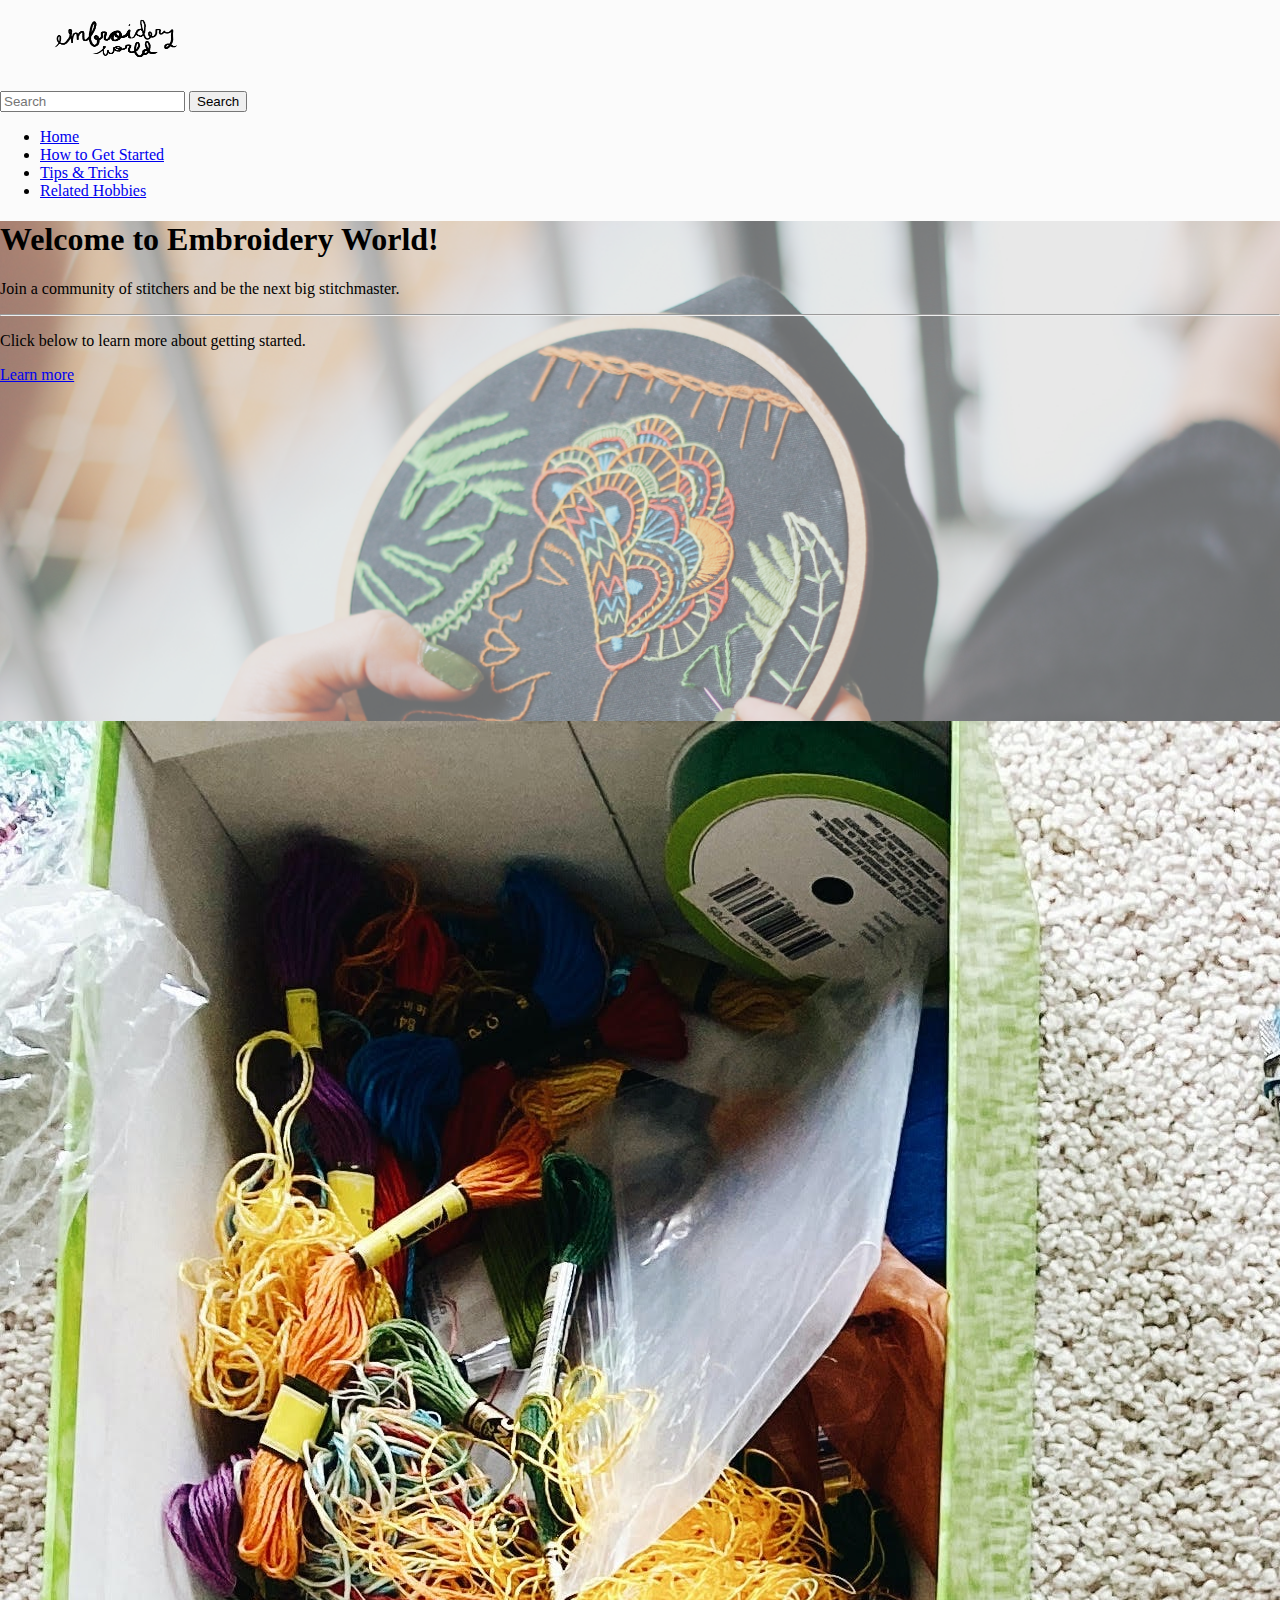
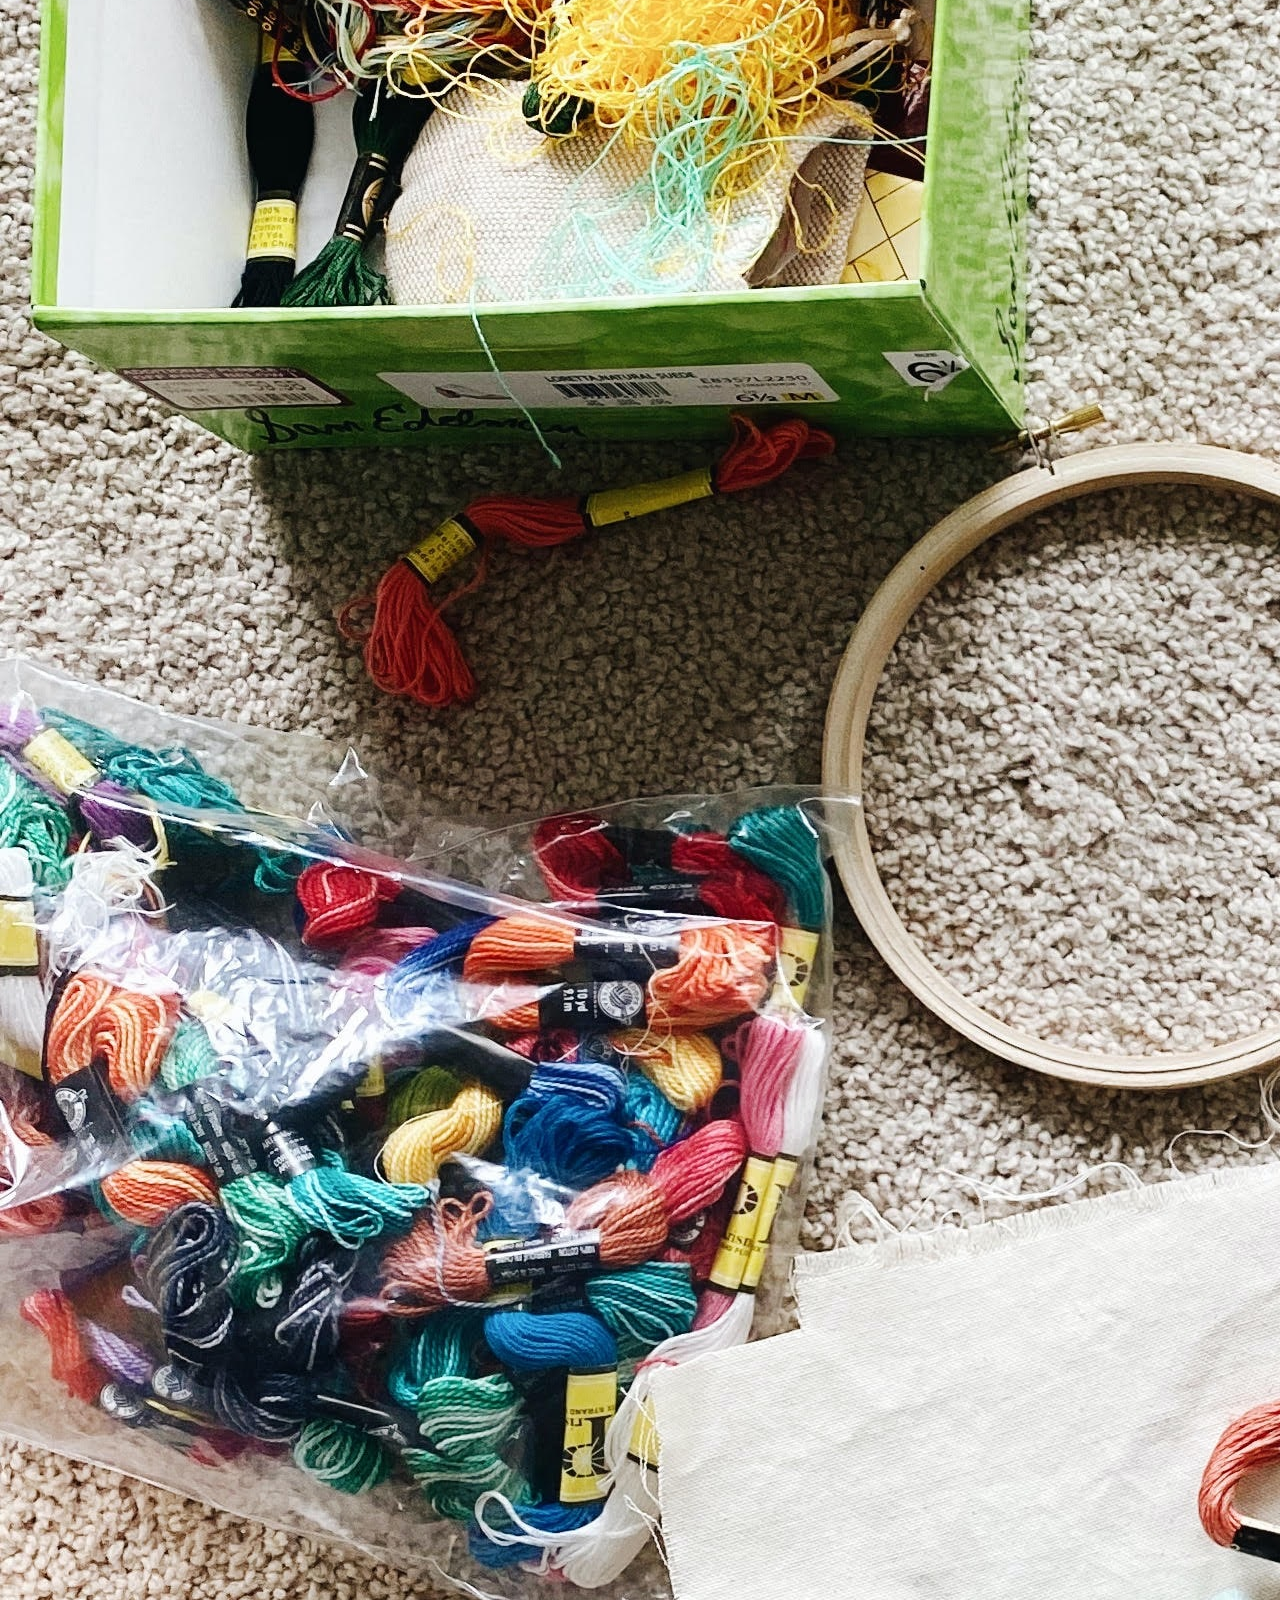
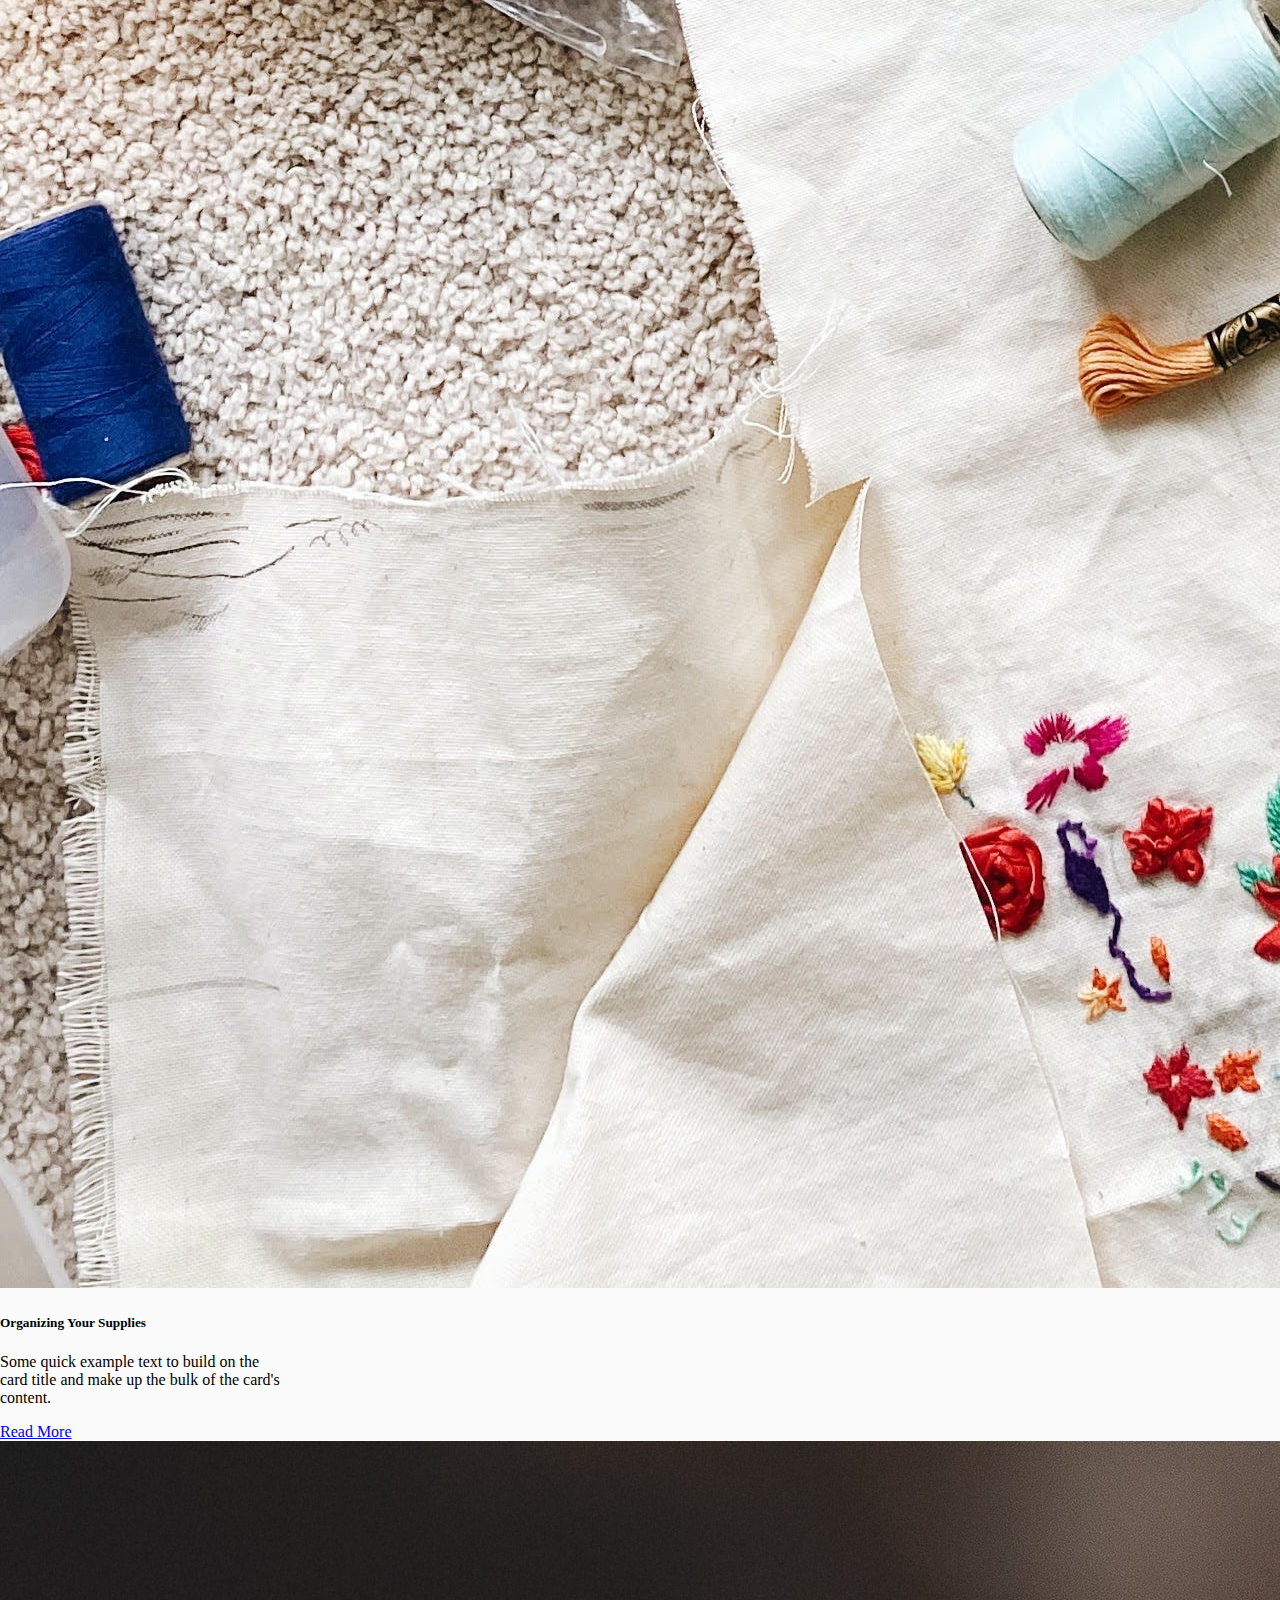
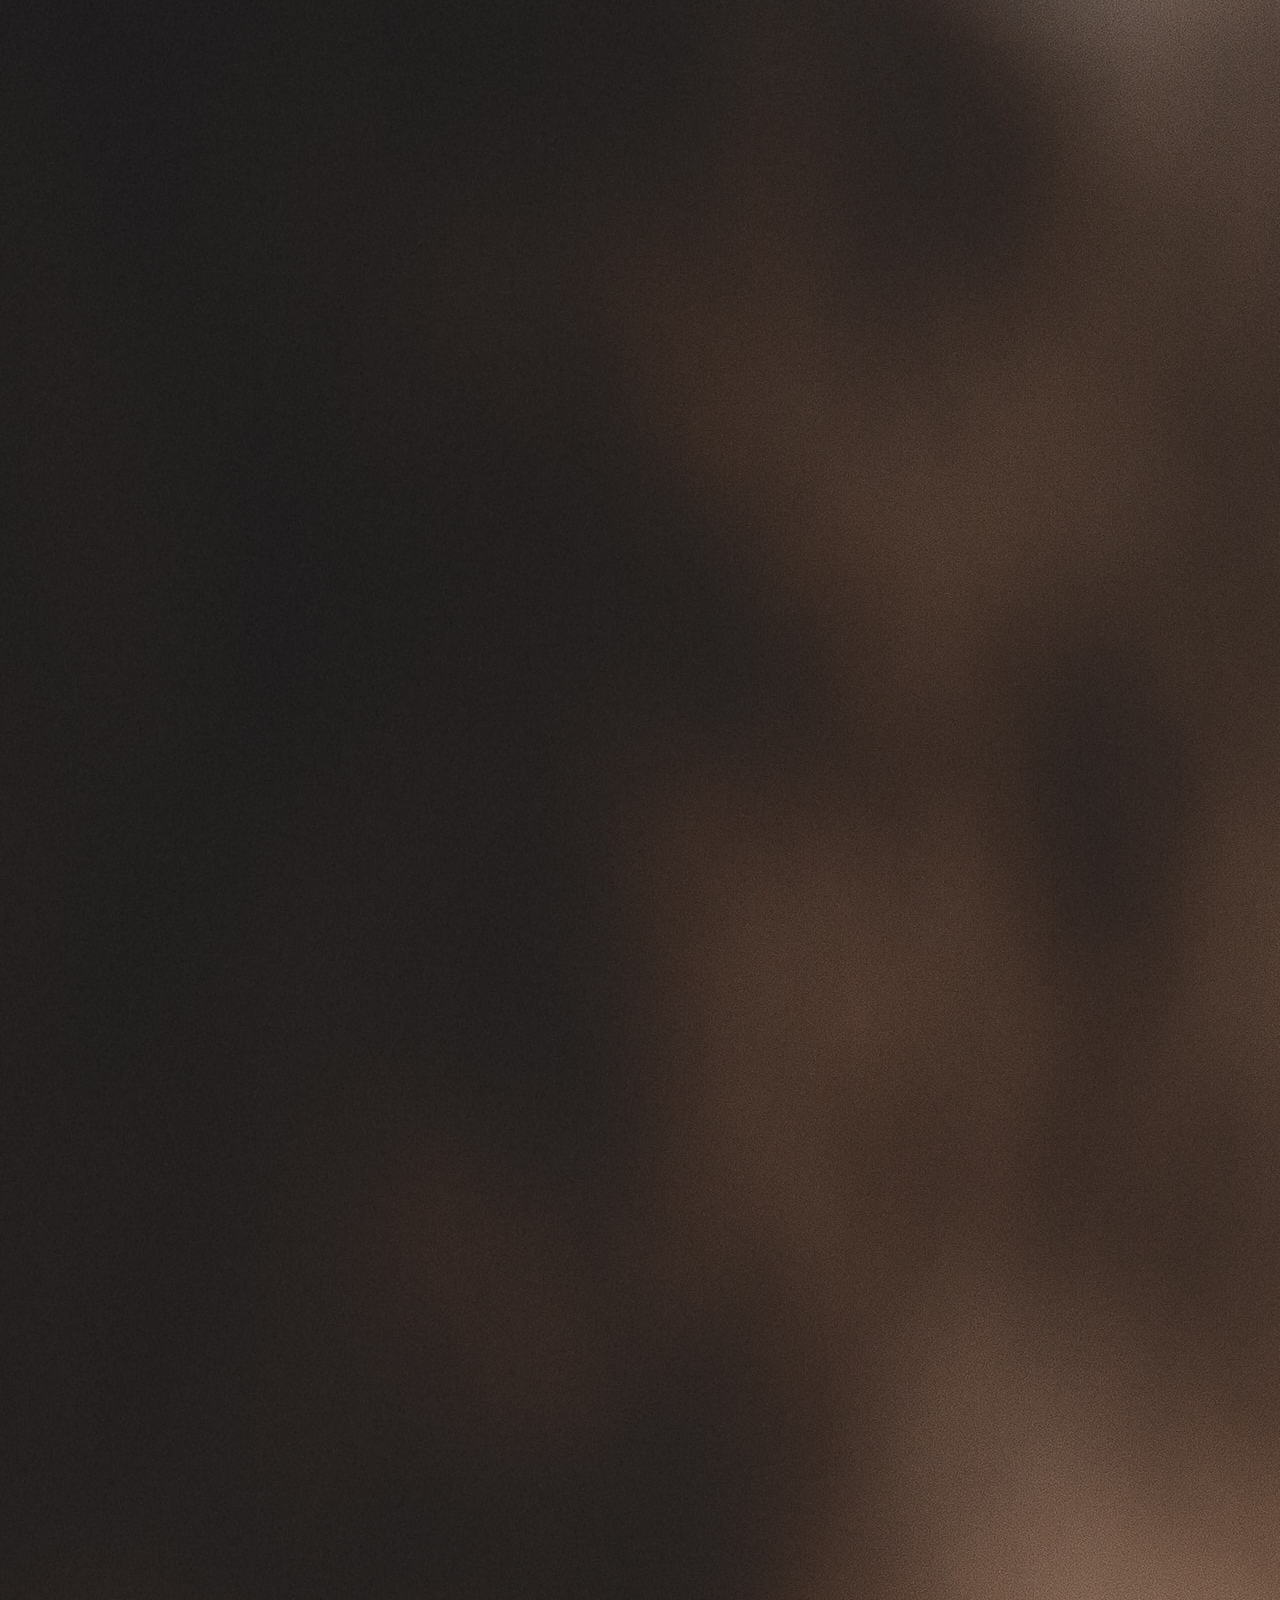
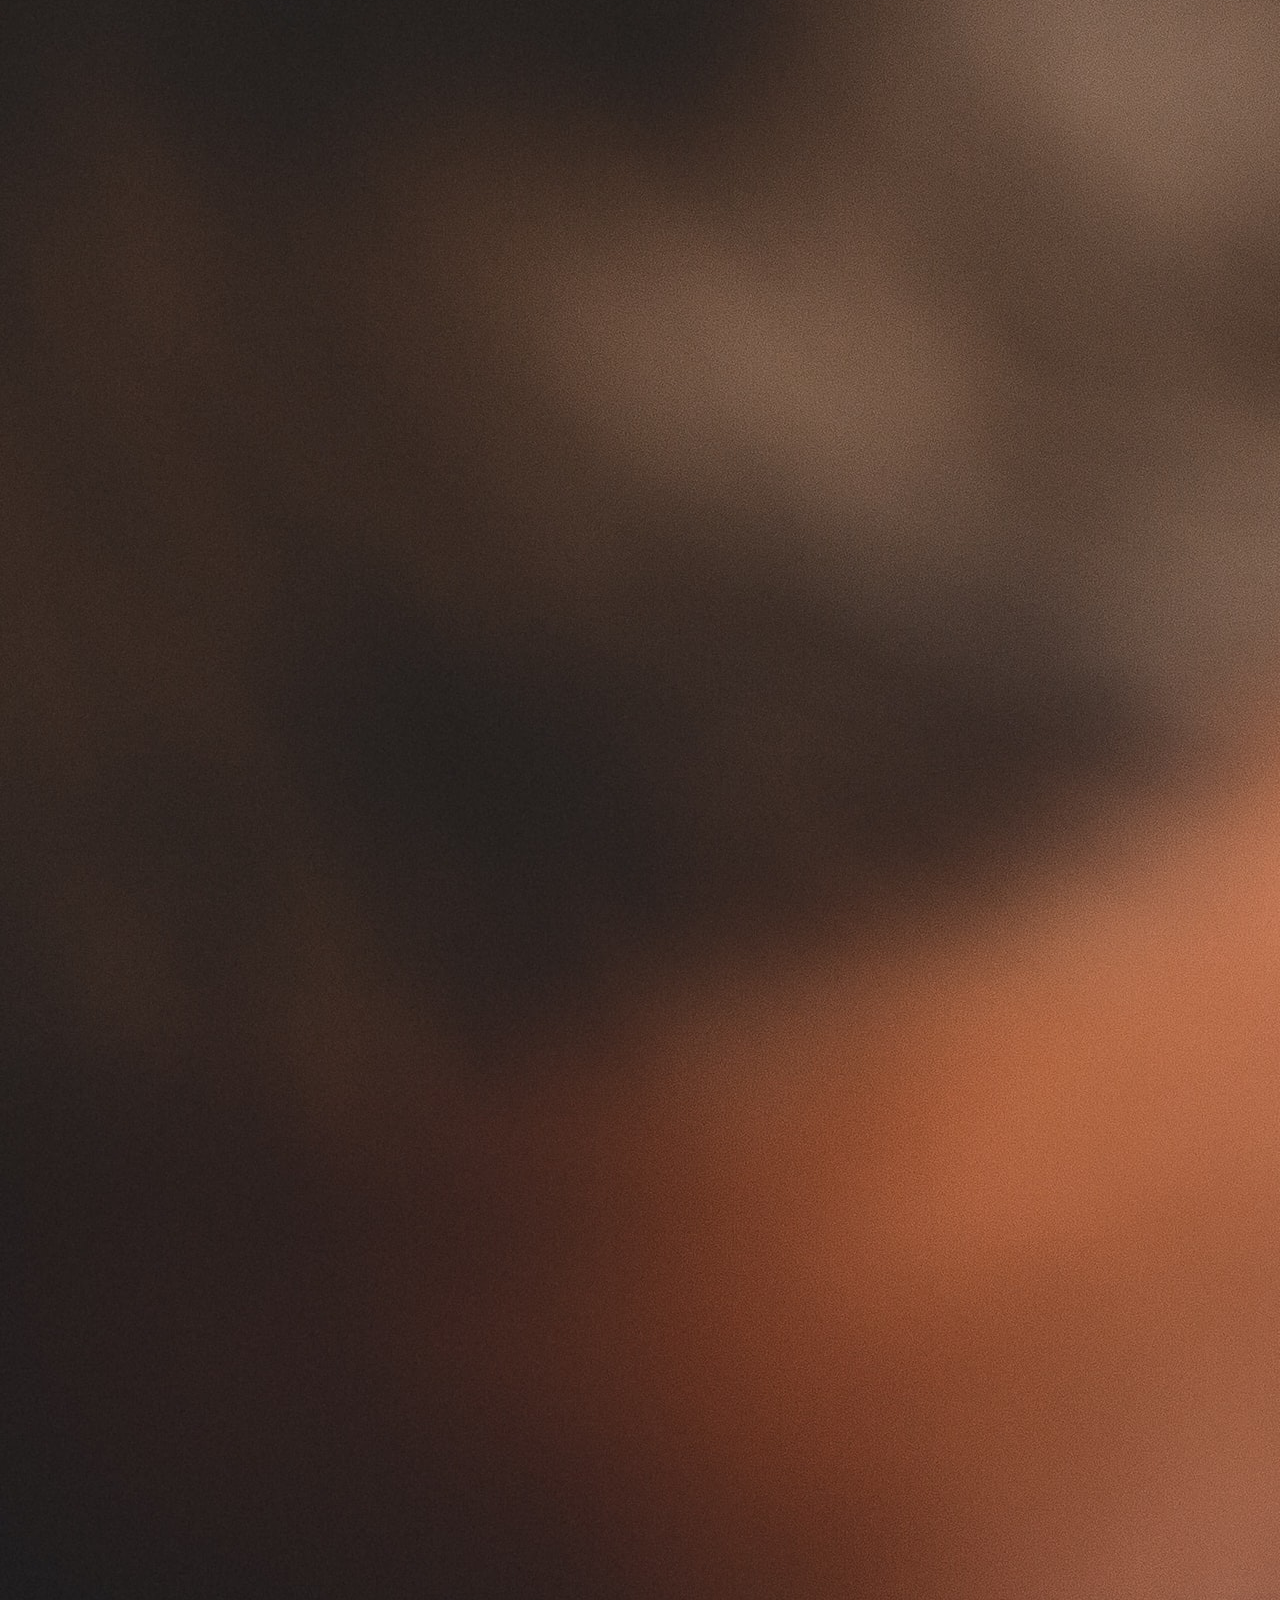
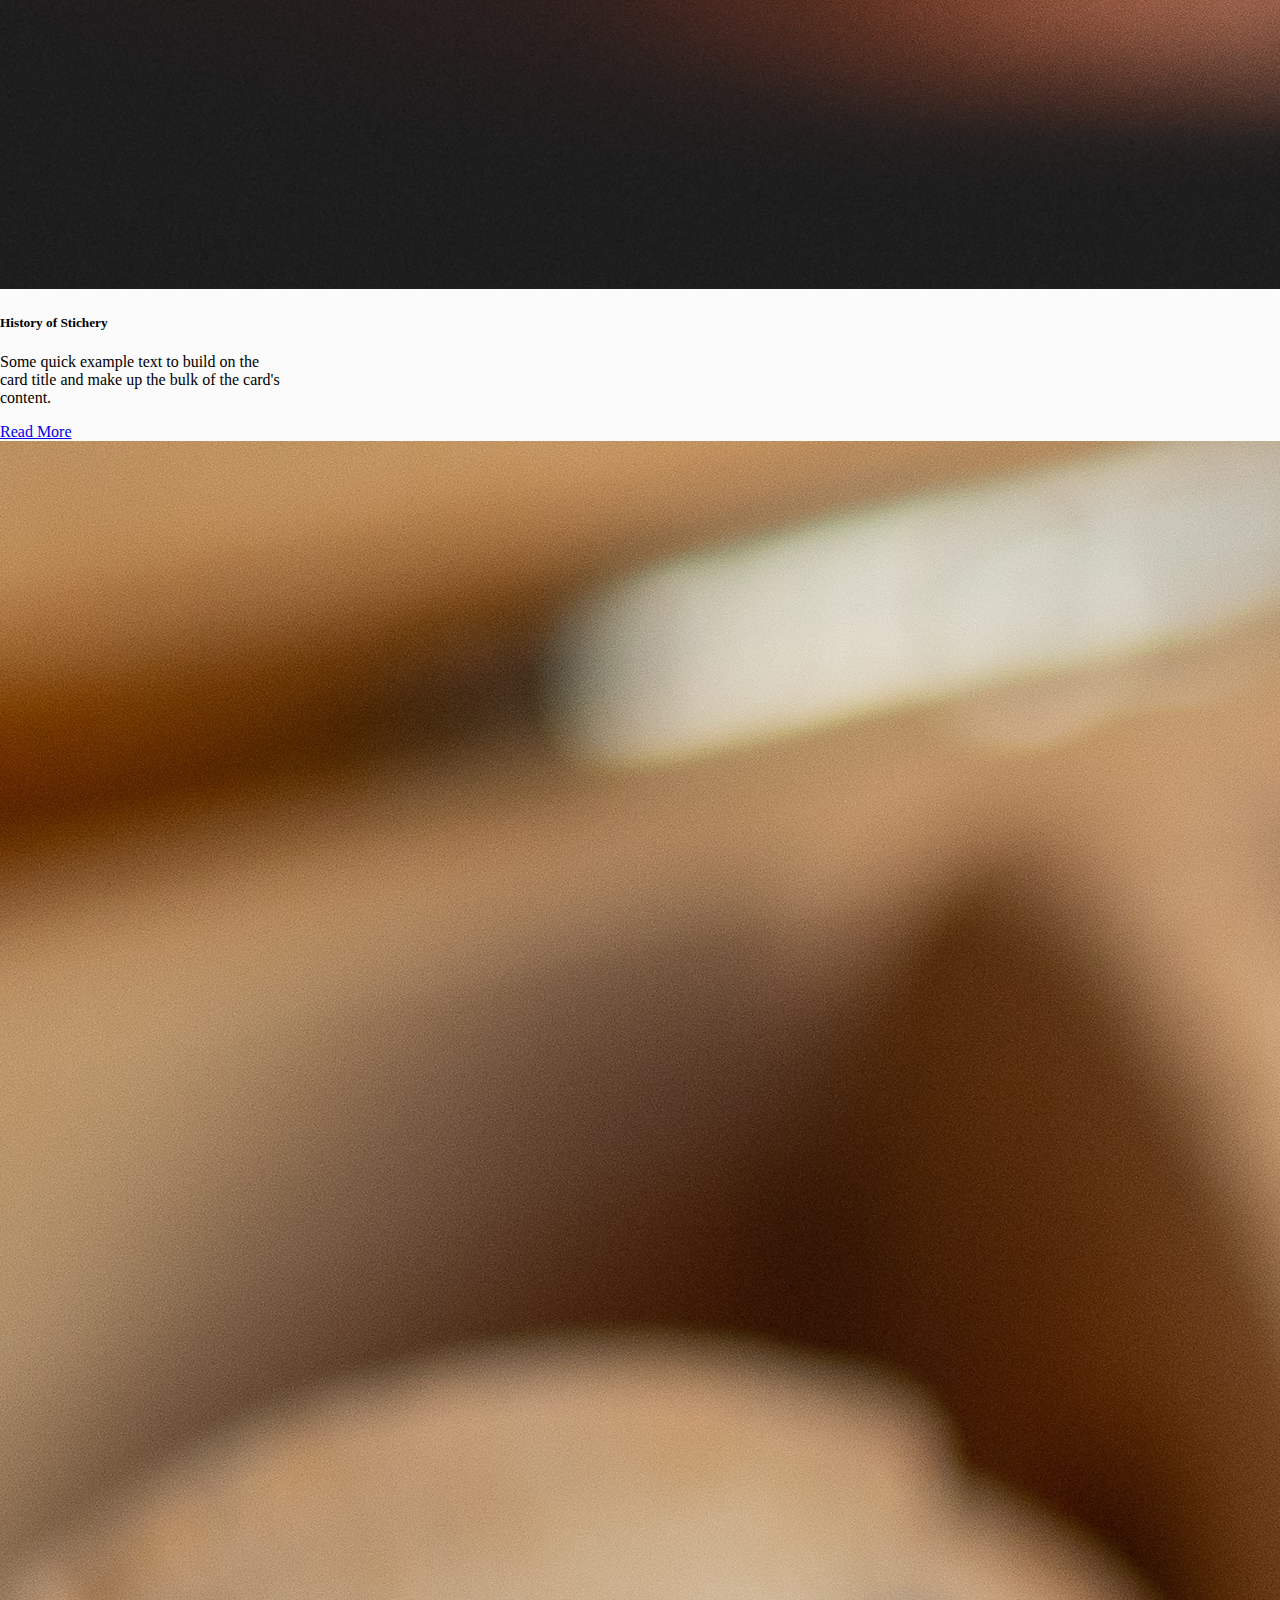
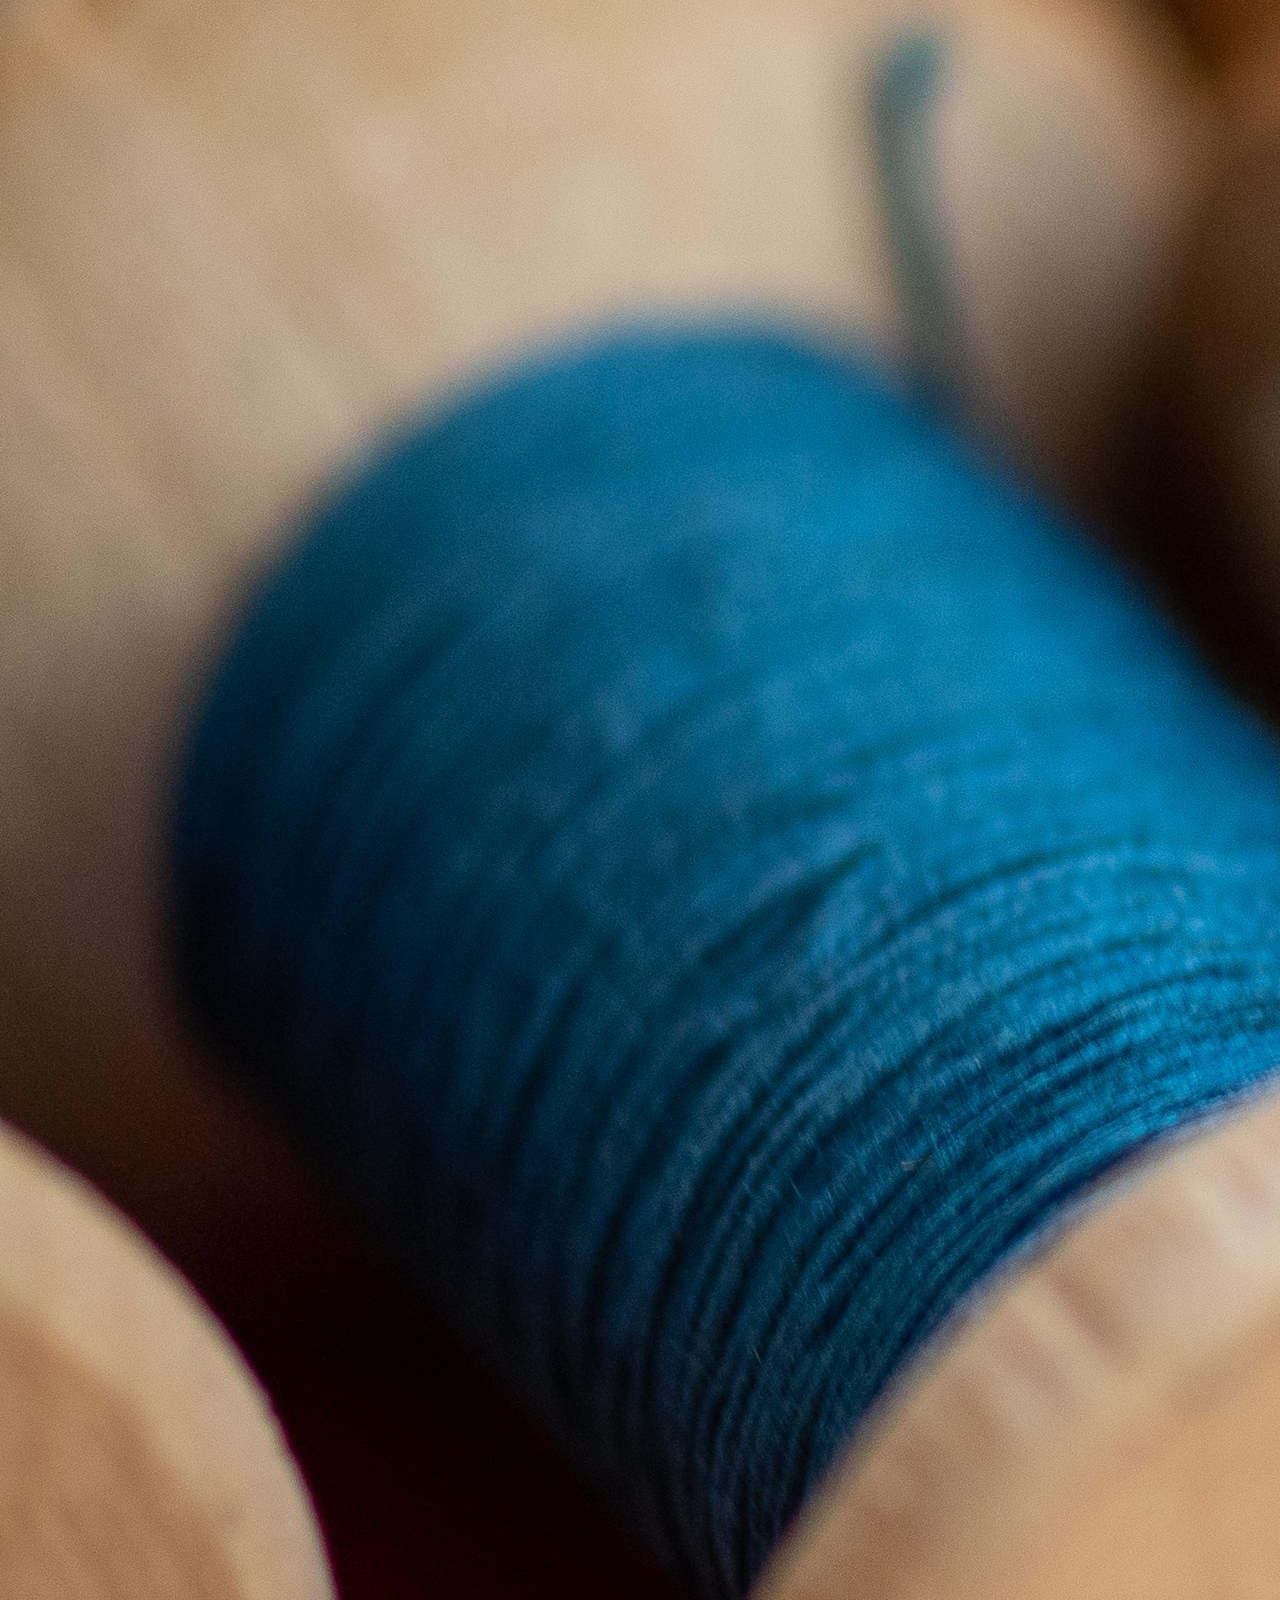
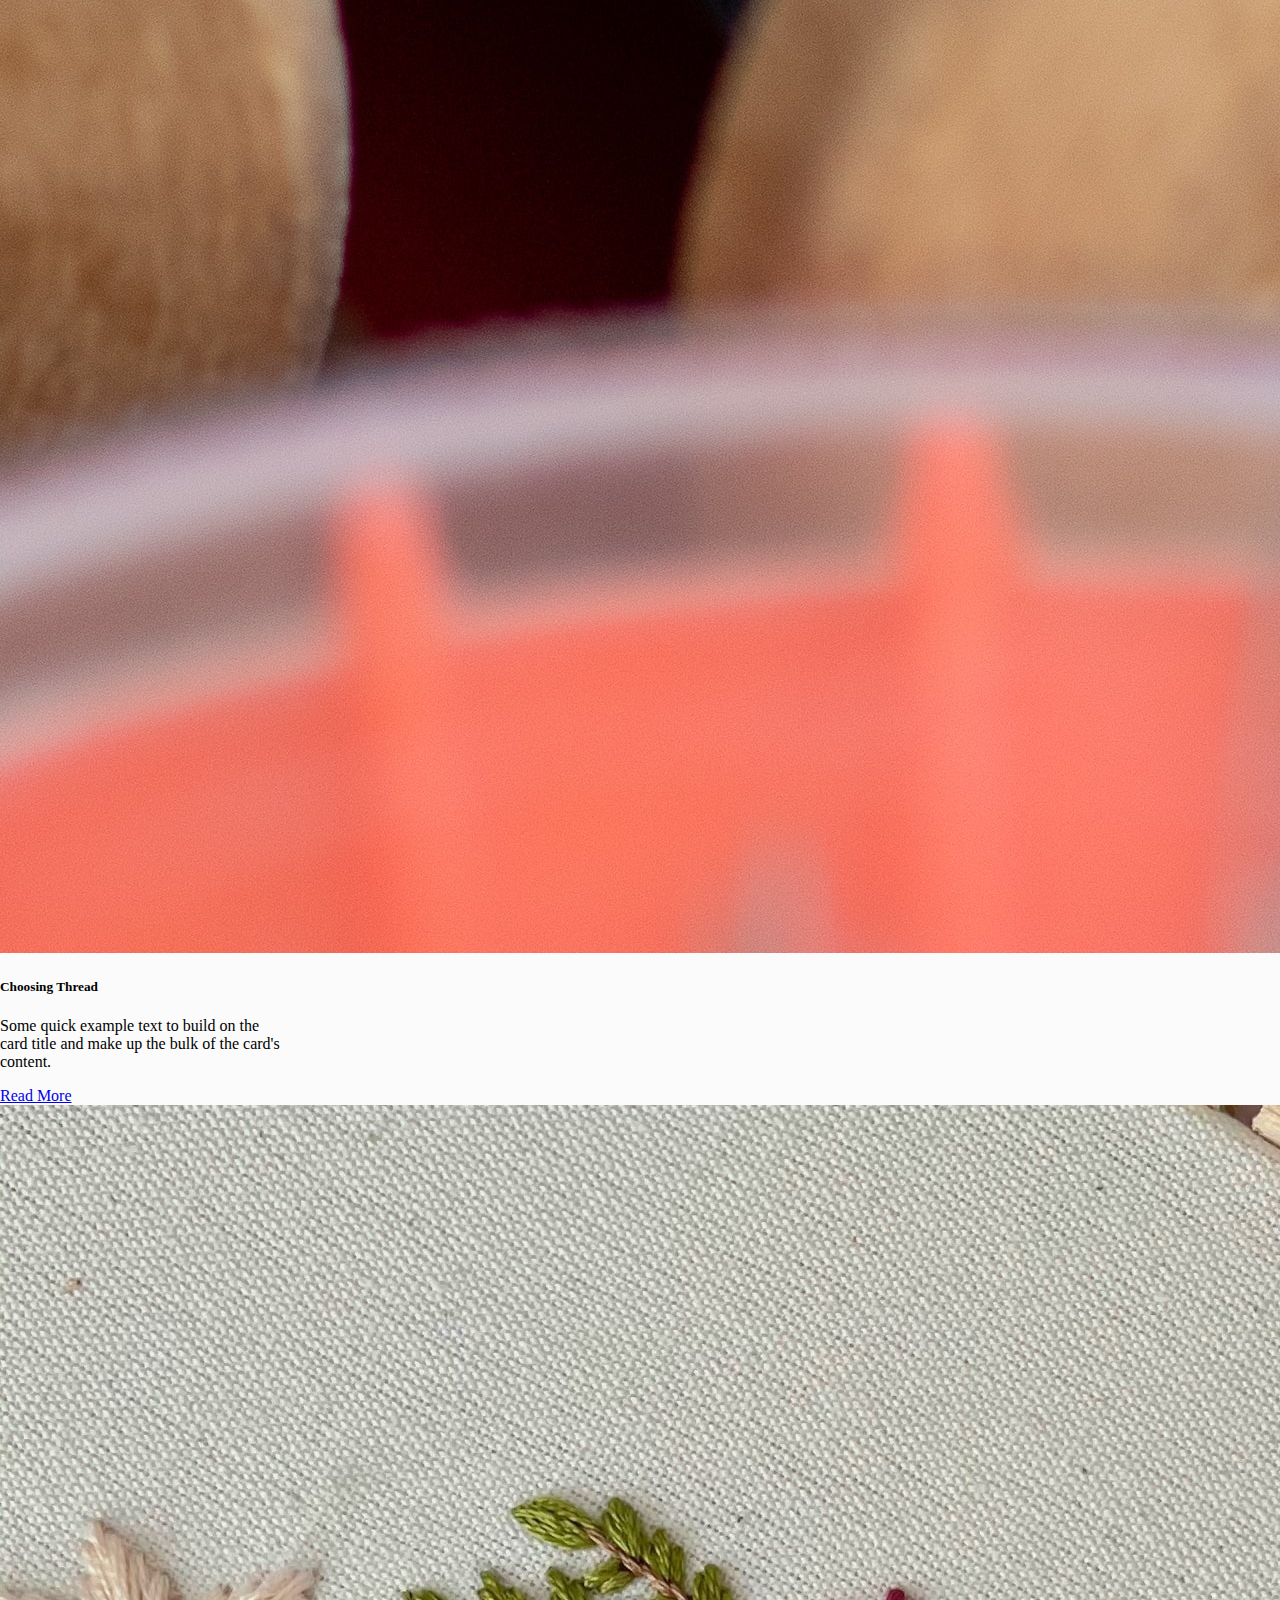
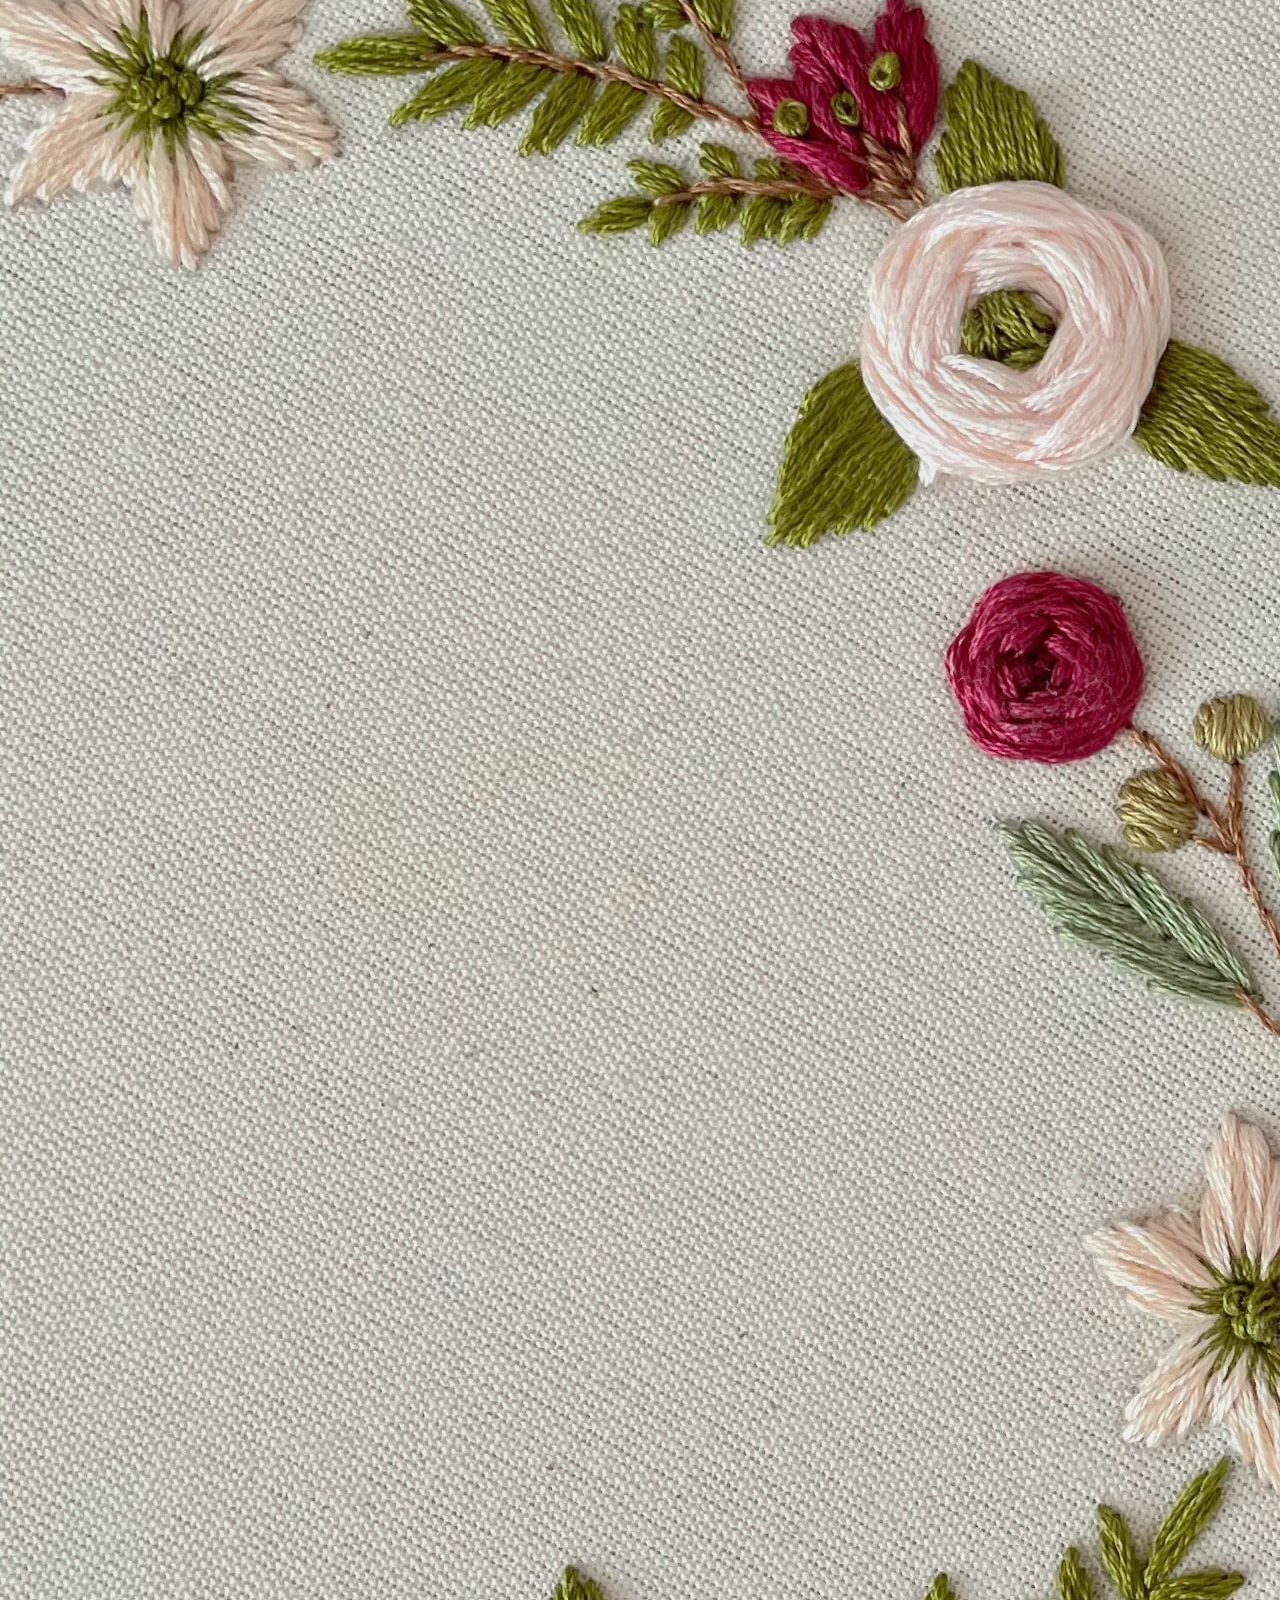
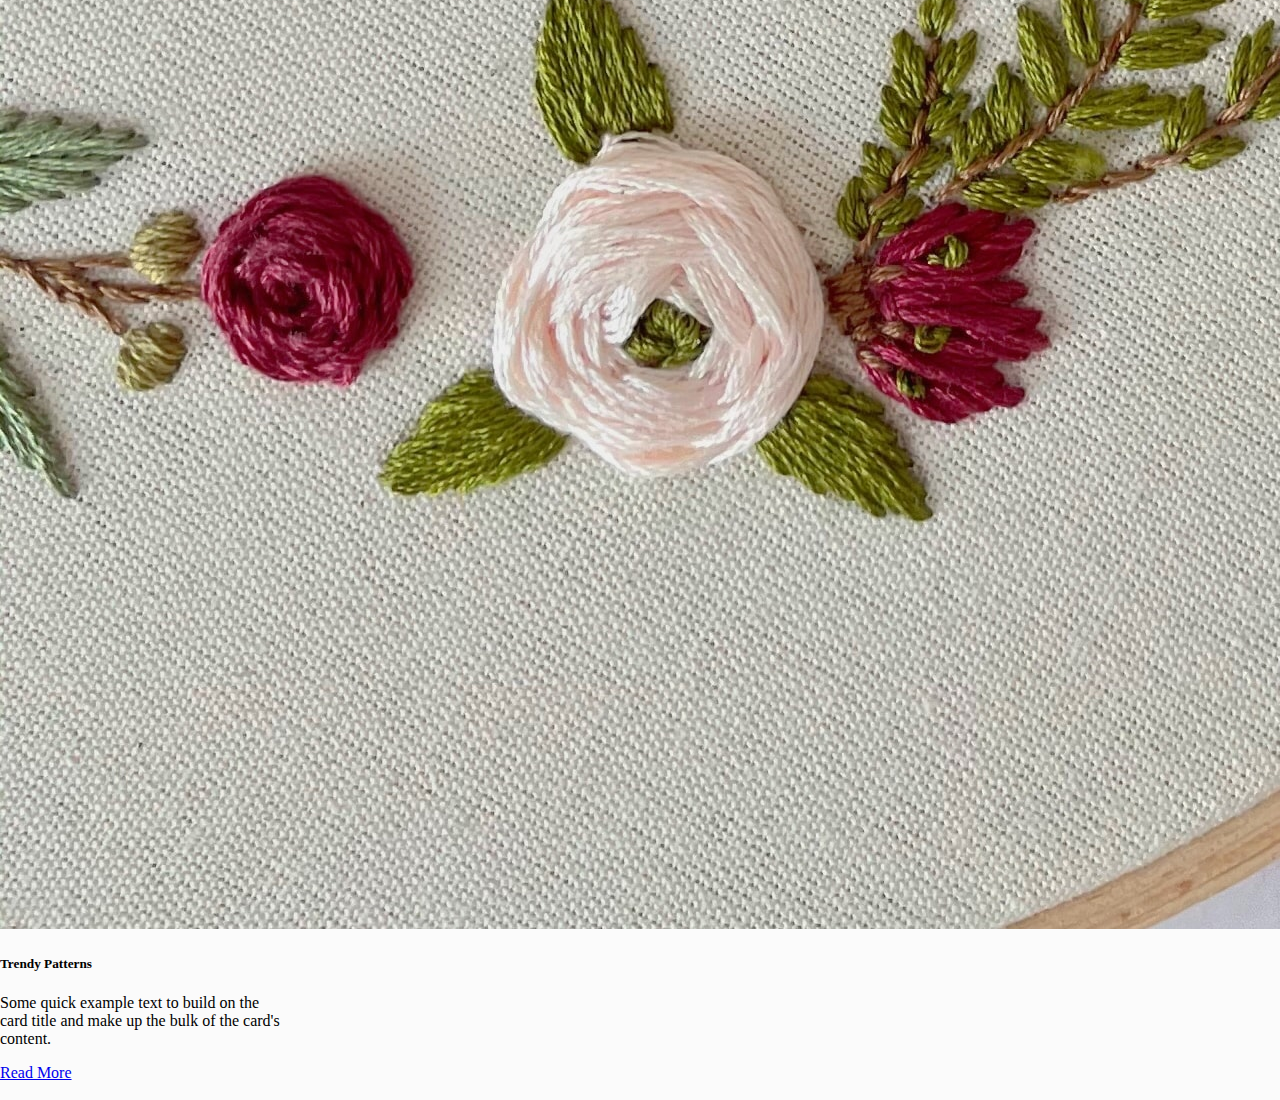
==== index.html @ 1d558bff "Set up website with bootstrap components" ====
<!DOCTYPE html>
<html lang="en">
<head>
    <meta charset="UTF-8">
    <meta http-equiv="X-UA-Compatible" content="IE=edge">
    <meta name="viewport" content="width=device-width, initial-scale=1.0">
    <link rel="stylesheet" href="https://cdn.jsdelivr.net/npm/bootstrap@4.6.0/dist/css/bootstrap.min.css" integrity="sha384-B0vP5xmATw1+K9KRQjQERJvTumQW0nPEzvF6L/Z6nronJ3oUOFUFpCjEUQouq2+l" crossorigin="anonymous">
    <link rel="stylesheet" href="./style/style.css">
    <title>Embroidery World</title>
</head>
<body>
    <header class="navigation">
        
        <nav class="navbar navbar-light bg-light">
            <div class="inline-block logo">
                <img src="./images/Untitled_Artwork.png" alt="logo" width=300p height=150px>
              </div>
            <!-- <a class="navbar-brand">Navbar</a> -->
            <form class="form-inline">
              <input class="form-control mr-sm-2" type="search" placeholder="Search" aria-label="Search">
              <button class="btn btn-outline-success my-2 my-sm-0" type="submit">Search</button>
            </form>
          </nav>

        <ul class="nav nav-tabs">
            <li class="nav-item">
              <a class="nav-link active" href="index.html">Home</a>
            </li>
            <li class="nav-item">
              <a class="nav-link" href="./getstarted.html">How to Get Started</a>
            </li>
            <li class="nav-item">
              <a class="nav-link" href="#">Tips & Tricks</a>
            </li>
            <li class="nav-item">
                <a class="nav-link" href="#">Related Hobbies</a>
              </li>
            <!-- <li class="nav-item">
              <a class="nav-link disabled" href="#" tabindex="-1" aria-disabled="true">Disabled</a>
            </li> -->
          </ul>
     
      </header> 

      <div class="jumbotron">
        <h1 class="display-4">Welcome to Embroidery World!</h1>
        <p class="lead">Join a community of stitchers and be the next big stitchmaster.</p>
        <hr class="my-4">
        <p>Click below to learn more about getting started.</p>
        <a class="btn btn-primary btn-lg" href="./getstarted.html" role="button">Learn more</a>
      </div>      

      <div class="container-fluid">
        <div class="row">
          <div class="cardContainer col-lg-3 col-md-6 col-sm-12">
            <div class="card" style="width: 18rem;">
              <img src="./images/casey-chae-BLelHjVnhzw-unsplash.jpg" class="card-img-top" alt="...">
              <div class="card-body">
                <h5 class="card-title">Organizing Your Supplies</h5>
                <p class="card-text">Some quick example text to build on the card title and make up the bulk of the card's content.</p>
                <a href="#" class="btn btn-primary">Read More</a>
              </div>
            </div>
          </div>
          <div class="cardContainer col-lg-3 col-md-6 col-sm-12">
            <div class="card" style="width: 18rem;">
              <img src="./images/elio-santos-_lf1GMXYi8A-unsplash.jpg" class="card-img-top" alt="...">
              <div class="card-body">
                <h5 class="card-title">History of Stichery</h5>
                <p class="card-text">Some quick example text to build on the card title and make up the bulk of the card's content.</p>
                <a href="#" class="btn btn-primary">Read More</a>
              </div>
            </div>
          </div>
          <div class="cardContainer col-lg-3 col-md-6 col-sm-12">
            <div class="card" style="width: 18rem;">
              <img src="./images/bozhin-karaivanov-K6cC1D-_k_g-unsplash.jpg" class="card-img-top" alt="...">
              <div class="card-body">
                <h5 class="card-title">Choosing Thread</h5>
                <p class="card-text">Some quick example text to build on the card title and make up the bulk of the card's content.</p>
                <a href="#" class="btn btn-primary">Read More</a>
              </div>
            </div>
          </div>
          <div class="cardContainer col-lg-3 col-md-6 col-sm-12">
            <div class="card" style="width: 18rem;">
              <img src="./images/gio-gix-r4oGH_91jrU-unsplash.jpg" class="card-img-top" alt="...">
              <div class="card-body">
                <h5 class="card-title">Trendy Patterns</h5>
                <p class="card-text">Some quick example text to build on the card title and make up the bulk of the card's content.</p>
                <a href="#" class="btn btn-primary">Read More</a>
              </div>
            </div>
          </div>
        </div>
</body>
</html>
---- style/style.css ----
* {
    box-sizing: border-box;
}

body {
    max-width: 100vw;
    margin: 0;
    padding: 0;
    box-sizing: border-box;
    background-color: #fbfbfb;
}

.logo {
    margin-top: -2vh;
    margin-bottom: -5vh;
    margin-left: -2vw;
}
.navbar {
    background-color: transparent !important;
}

.jumbotron {
    background-image: url(../images/nathana-reboucas-iCPaPcsO-mM-unsplash.jpg);
  background-size: cover;
  background-repeat: no-repeat;
  height: 500px;
  position: relative;
  /* height: calc(100vh - 25px); */
  /* display:flex;
  align-items: center;
  justify-content: center; */
}

.jumbotron::after {
    content: "";
    background-color: lightgrey;
    /* background-image: linear-gradient(to right, #1551b1, #f4f4f4); */
    display:block;
    width: 100%;
    height: 100%;
    position: absolute;
    top:0;
    left: 0;
    opacity: 0.5;
    z-index: 0;
}

.jumbotron > * { /* all elements inside of first*/
    z-index: 10;
    position: relative;
}

/* .navigation {
    width: 100vw;
    height: 75px; 
    display: flex;
    justify-content: space-between;
    padding: 2vh 0; */
    /* border-bottom: 1px solid gray; */
/* } */
/* .inline-block {
    display: inline-block;
    vertical-align: top;
}

.navigation nav ul {
    display: flex;
    list-style: none;
    margin-left: auto;
    padding-right: 5vw;
    padding-top: 4vh;
    font-family: Arial, Helvetica, sans-serif;
    
}

.navigation nav ul li {
    margin-left: 3vw;
}

.navigation nav ul li a {
    text-decoration: none;
    color: #1551B1;
} */
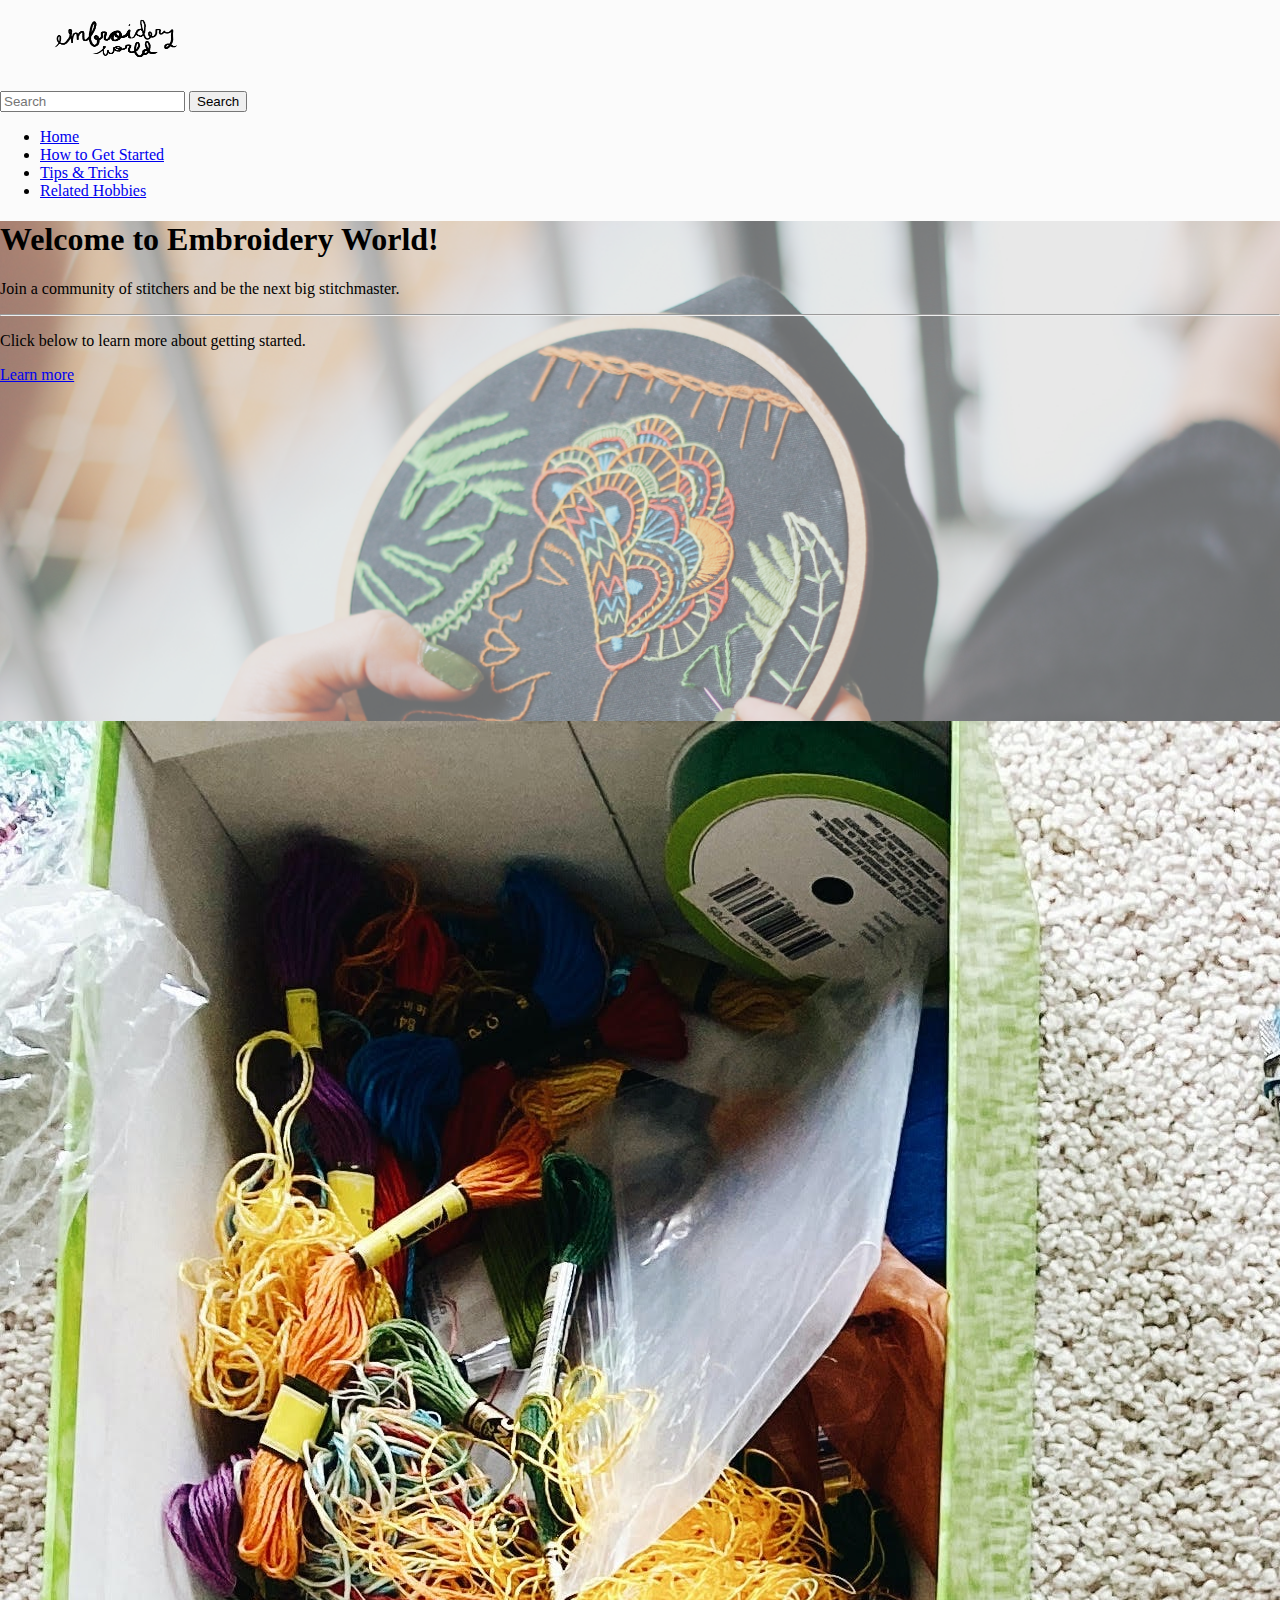
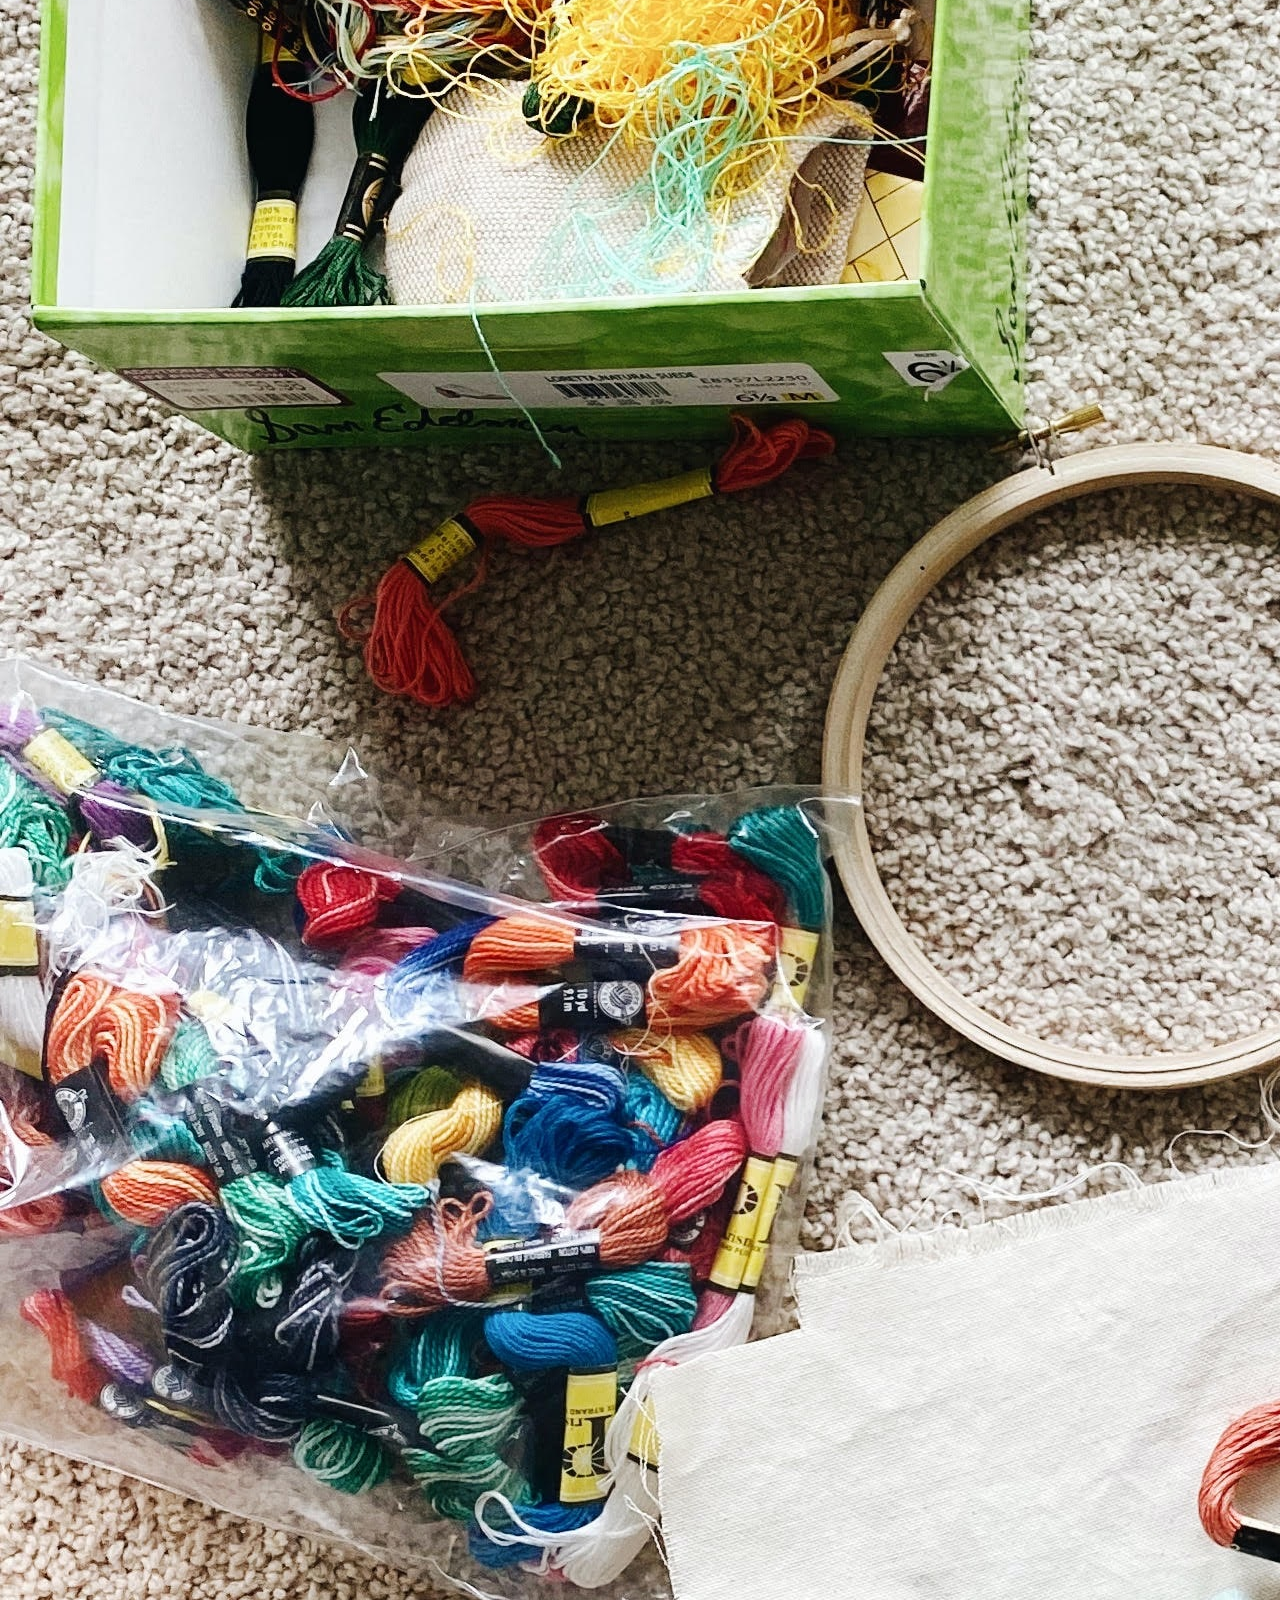
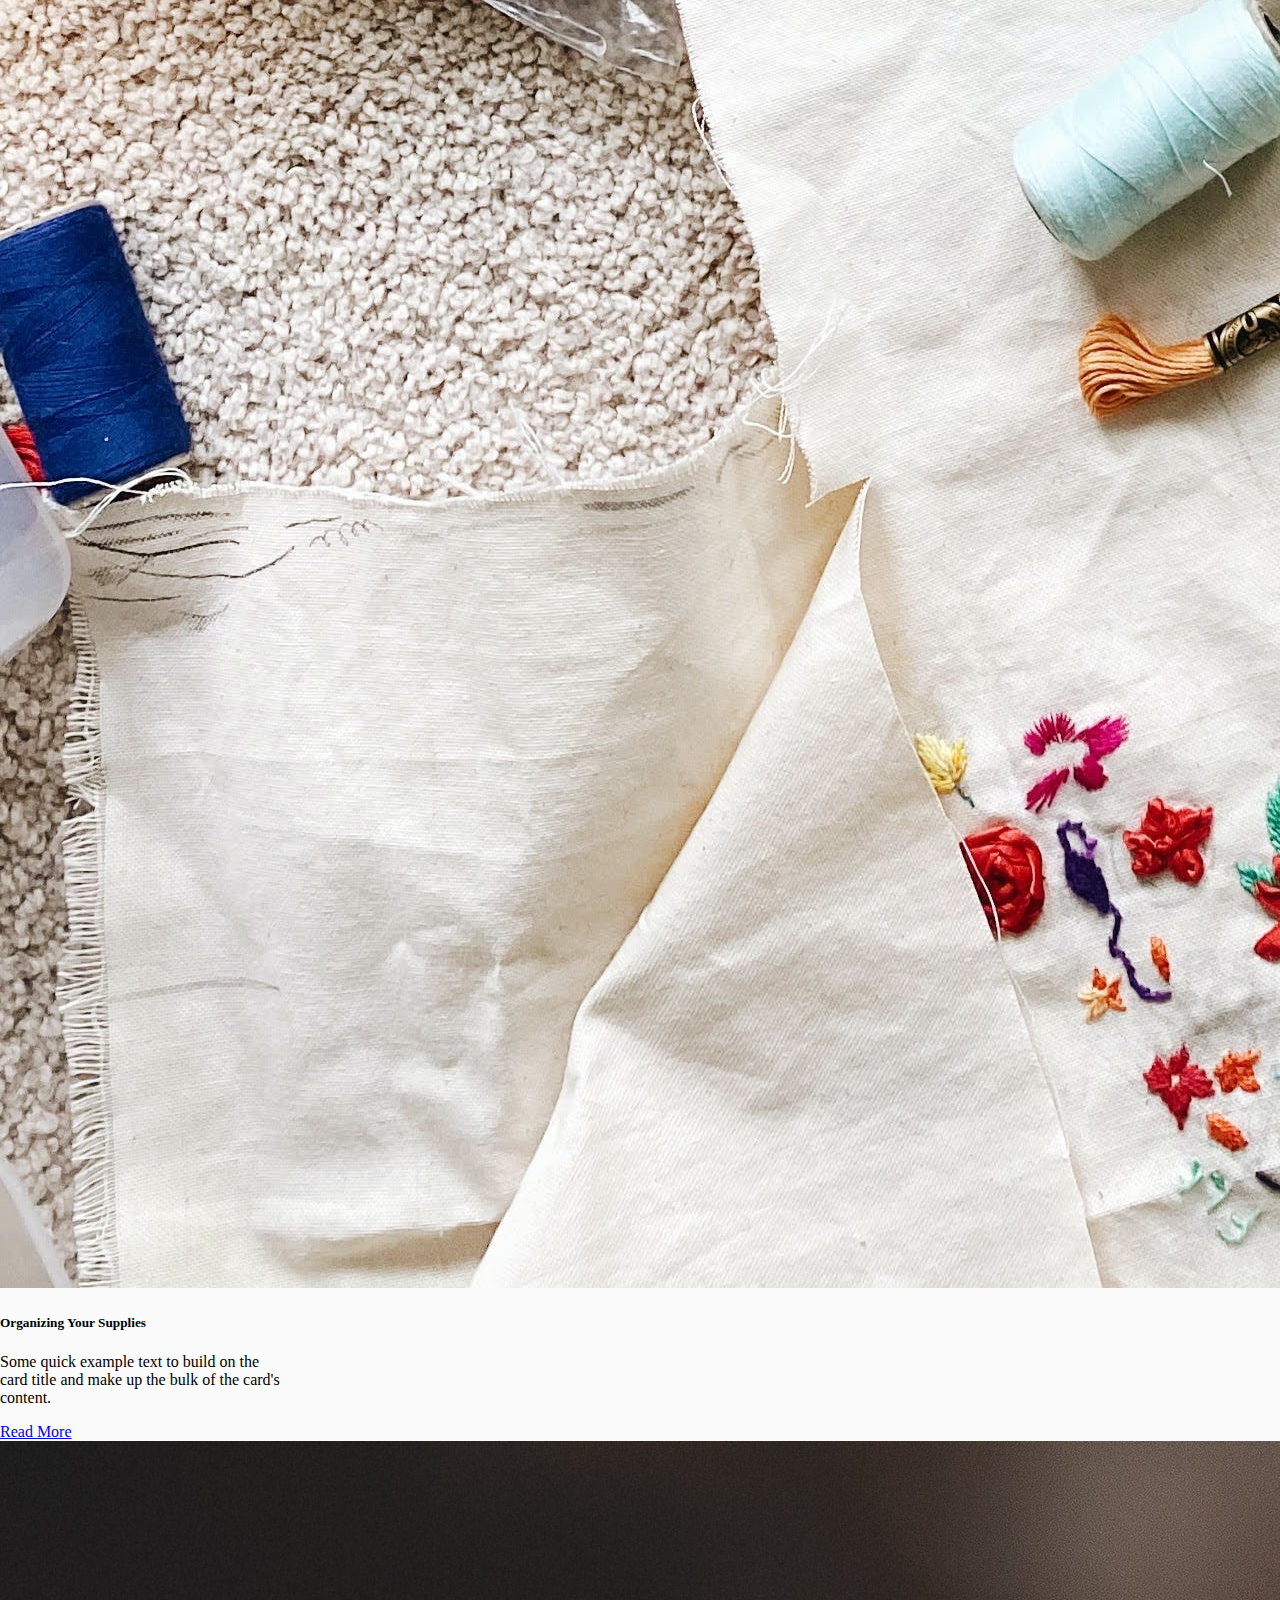
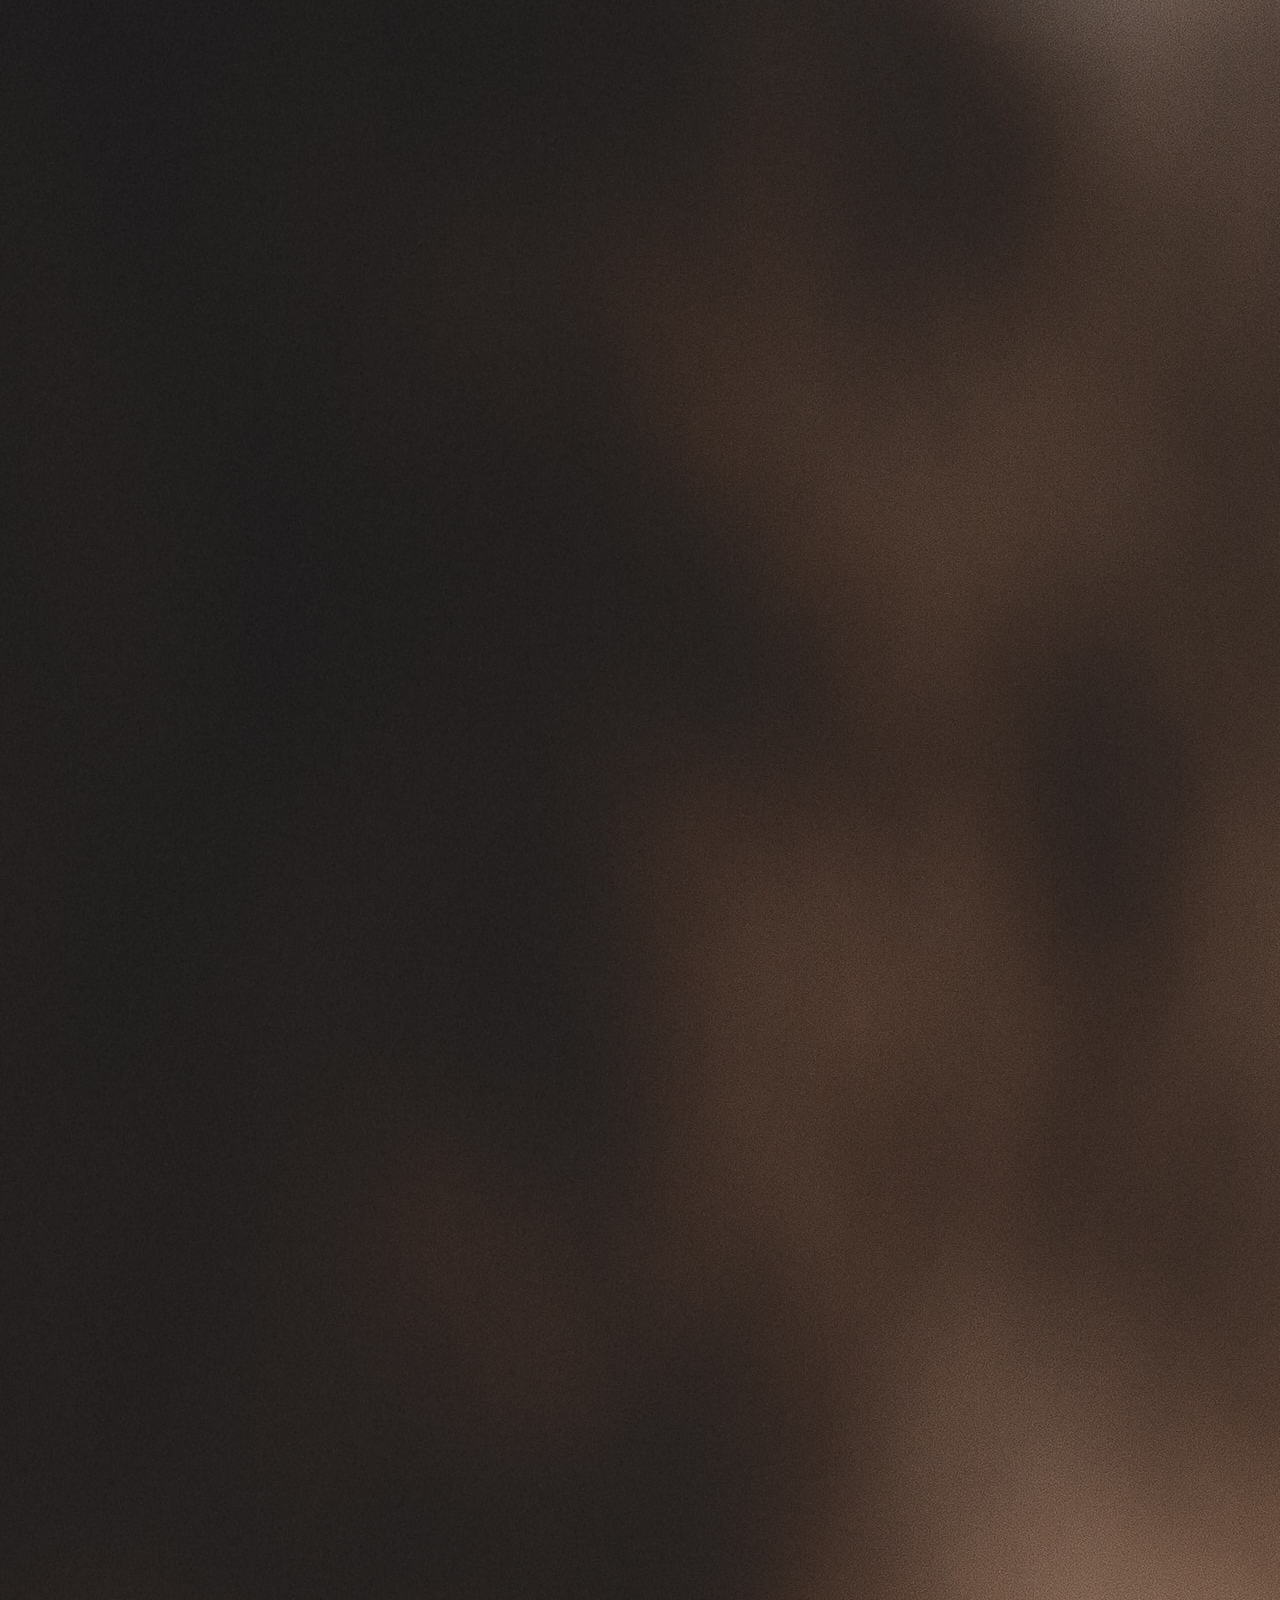
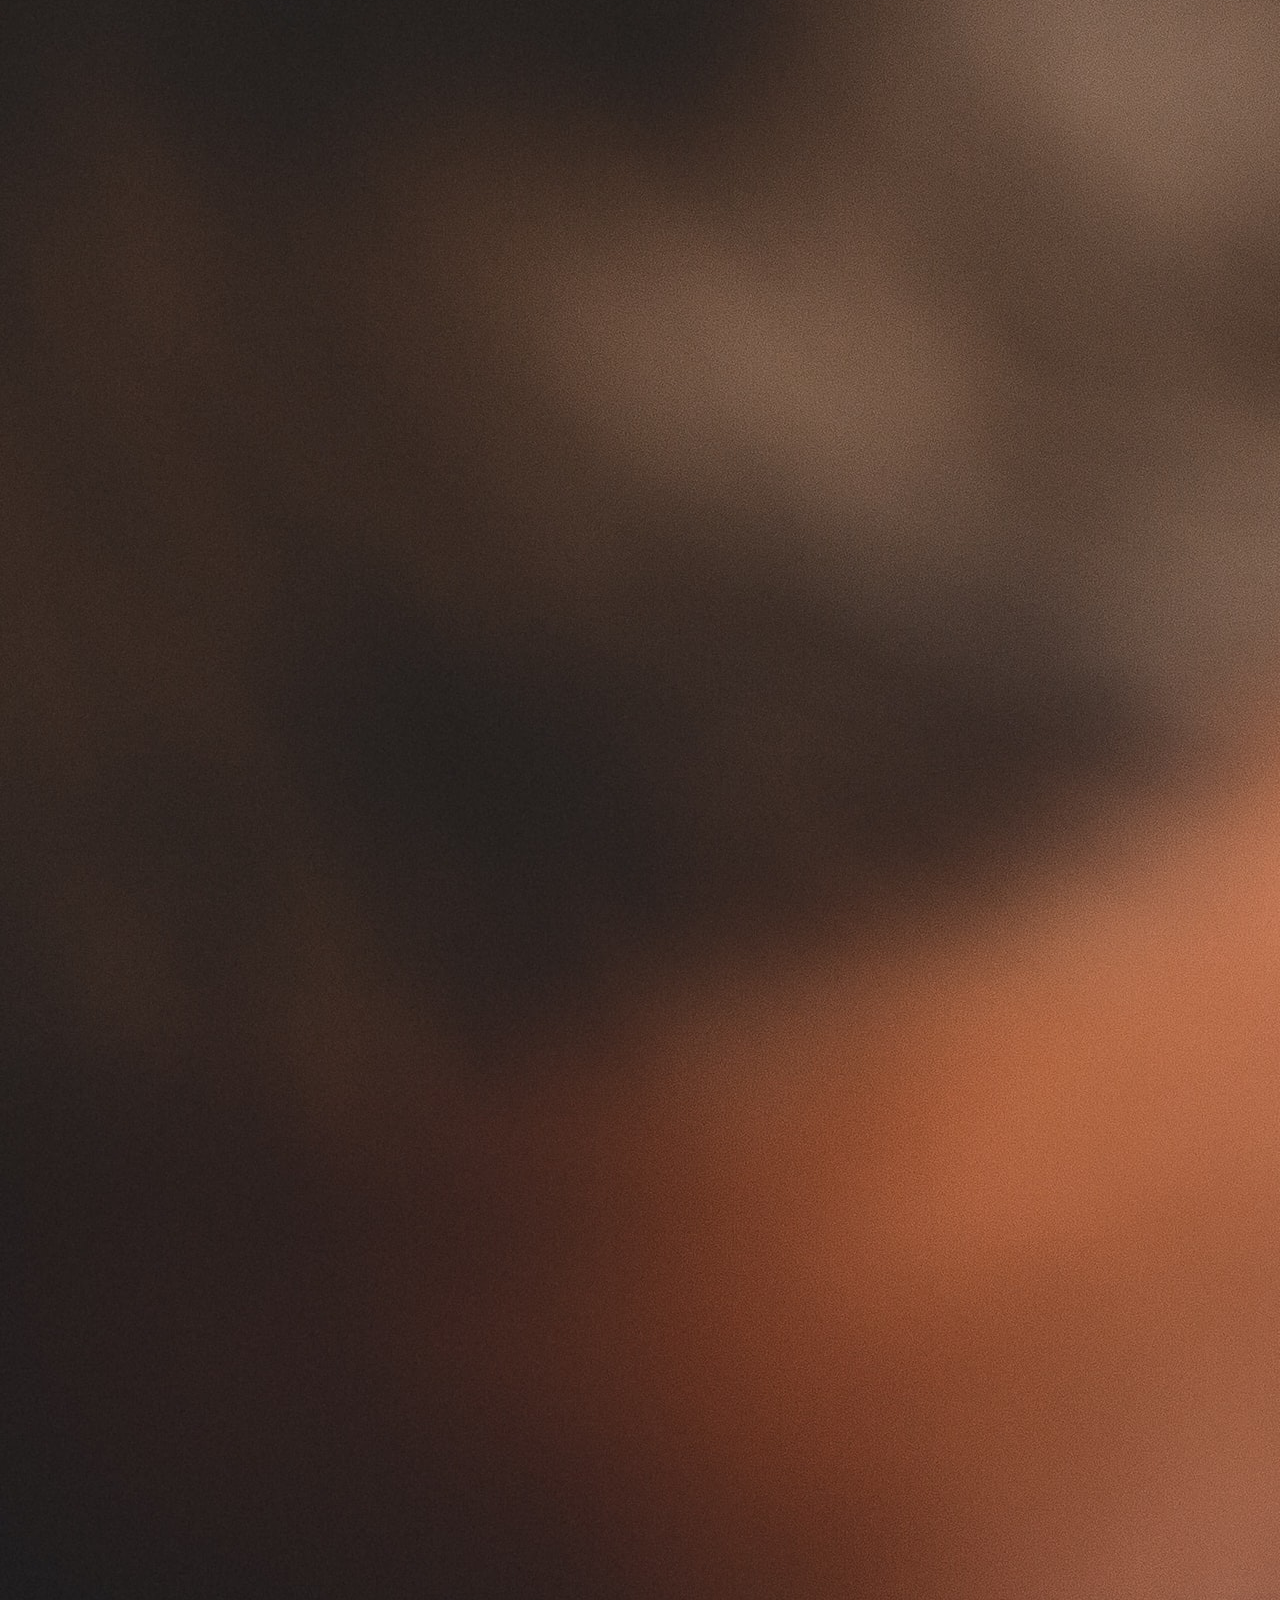
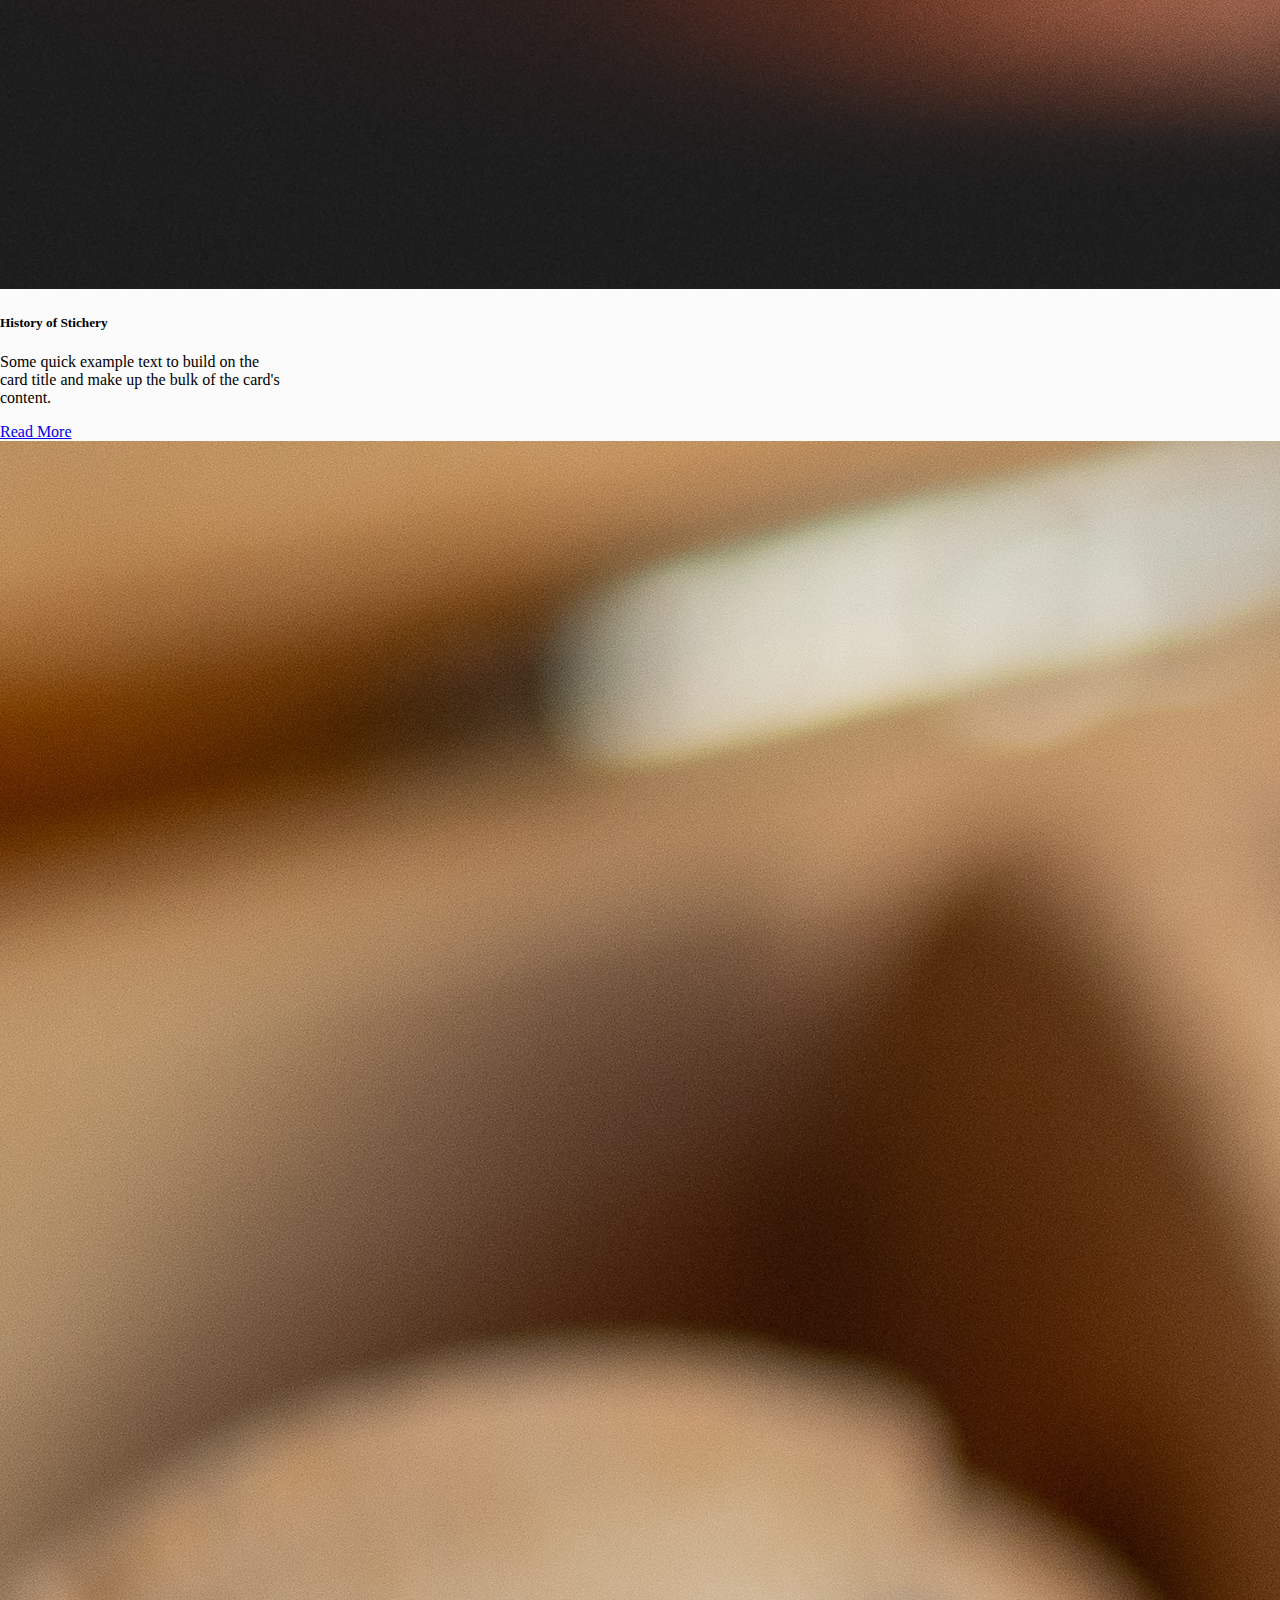
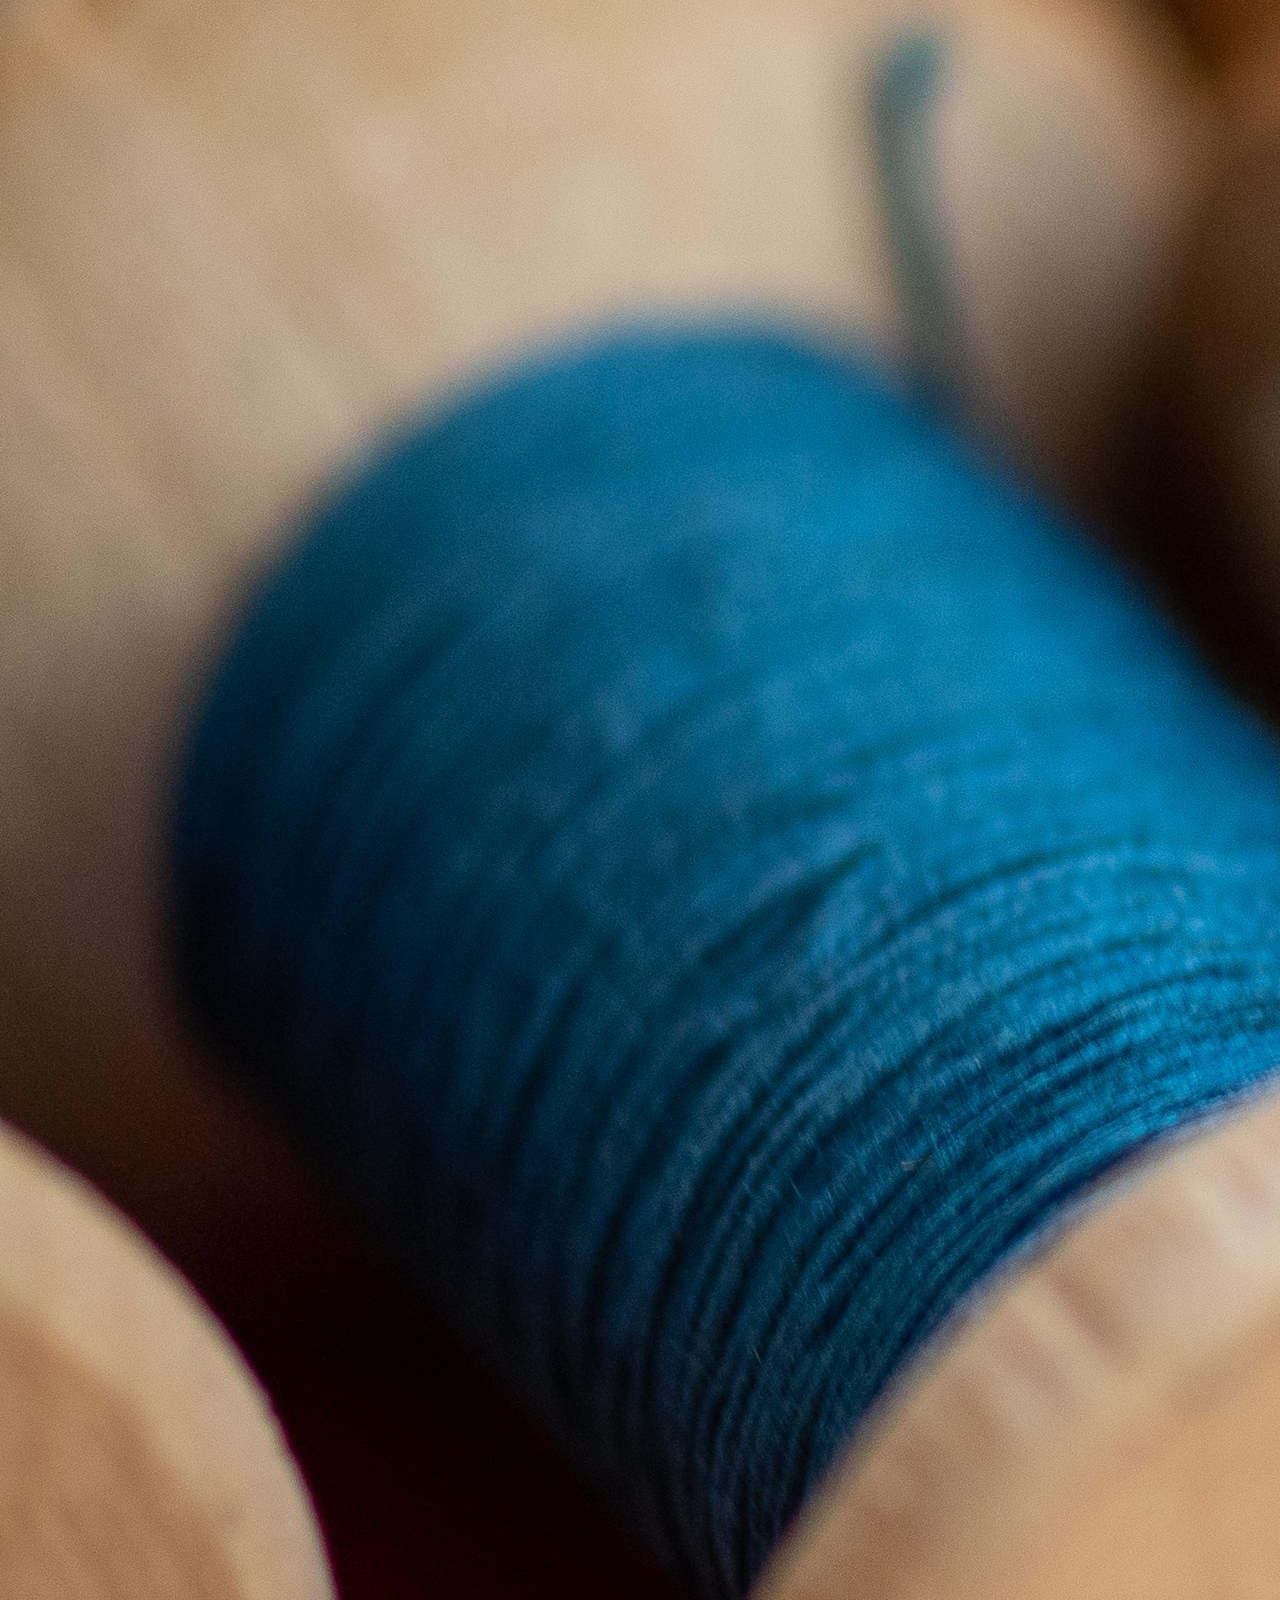
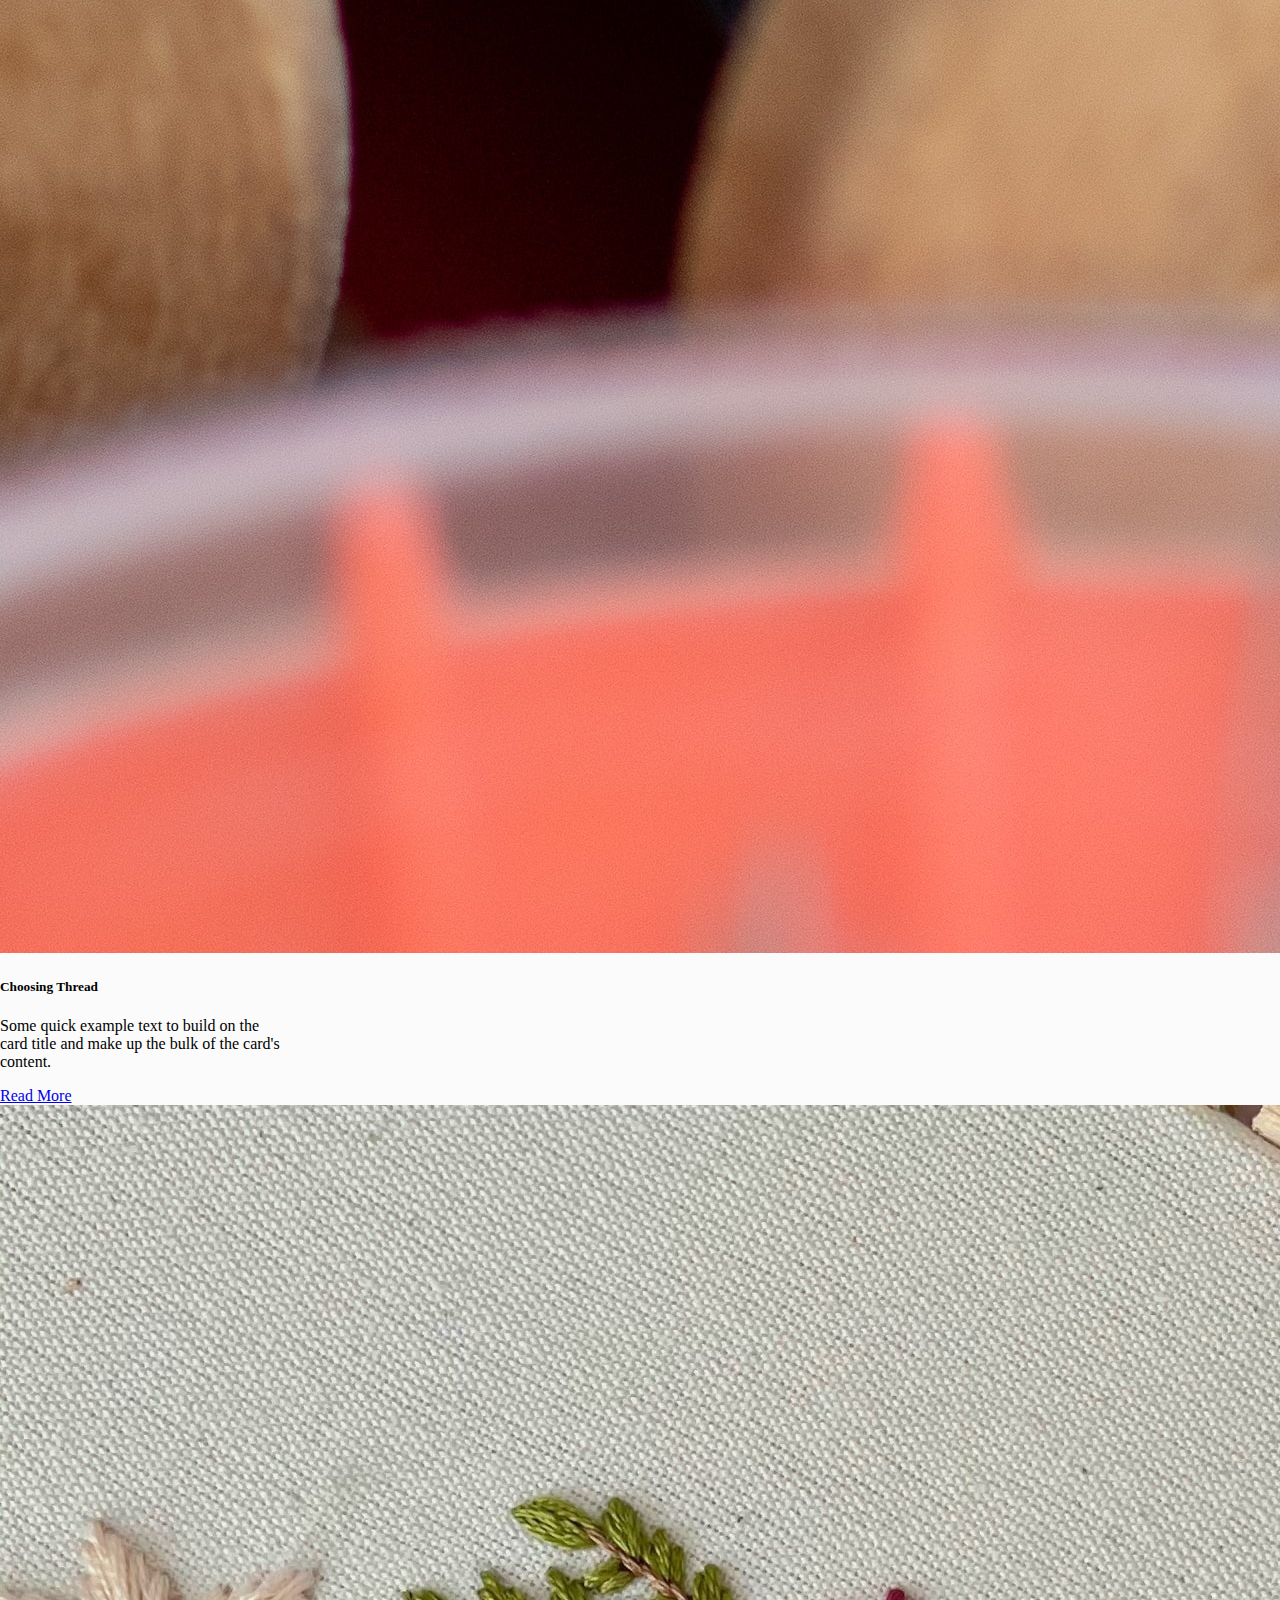
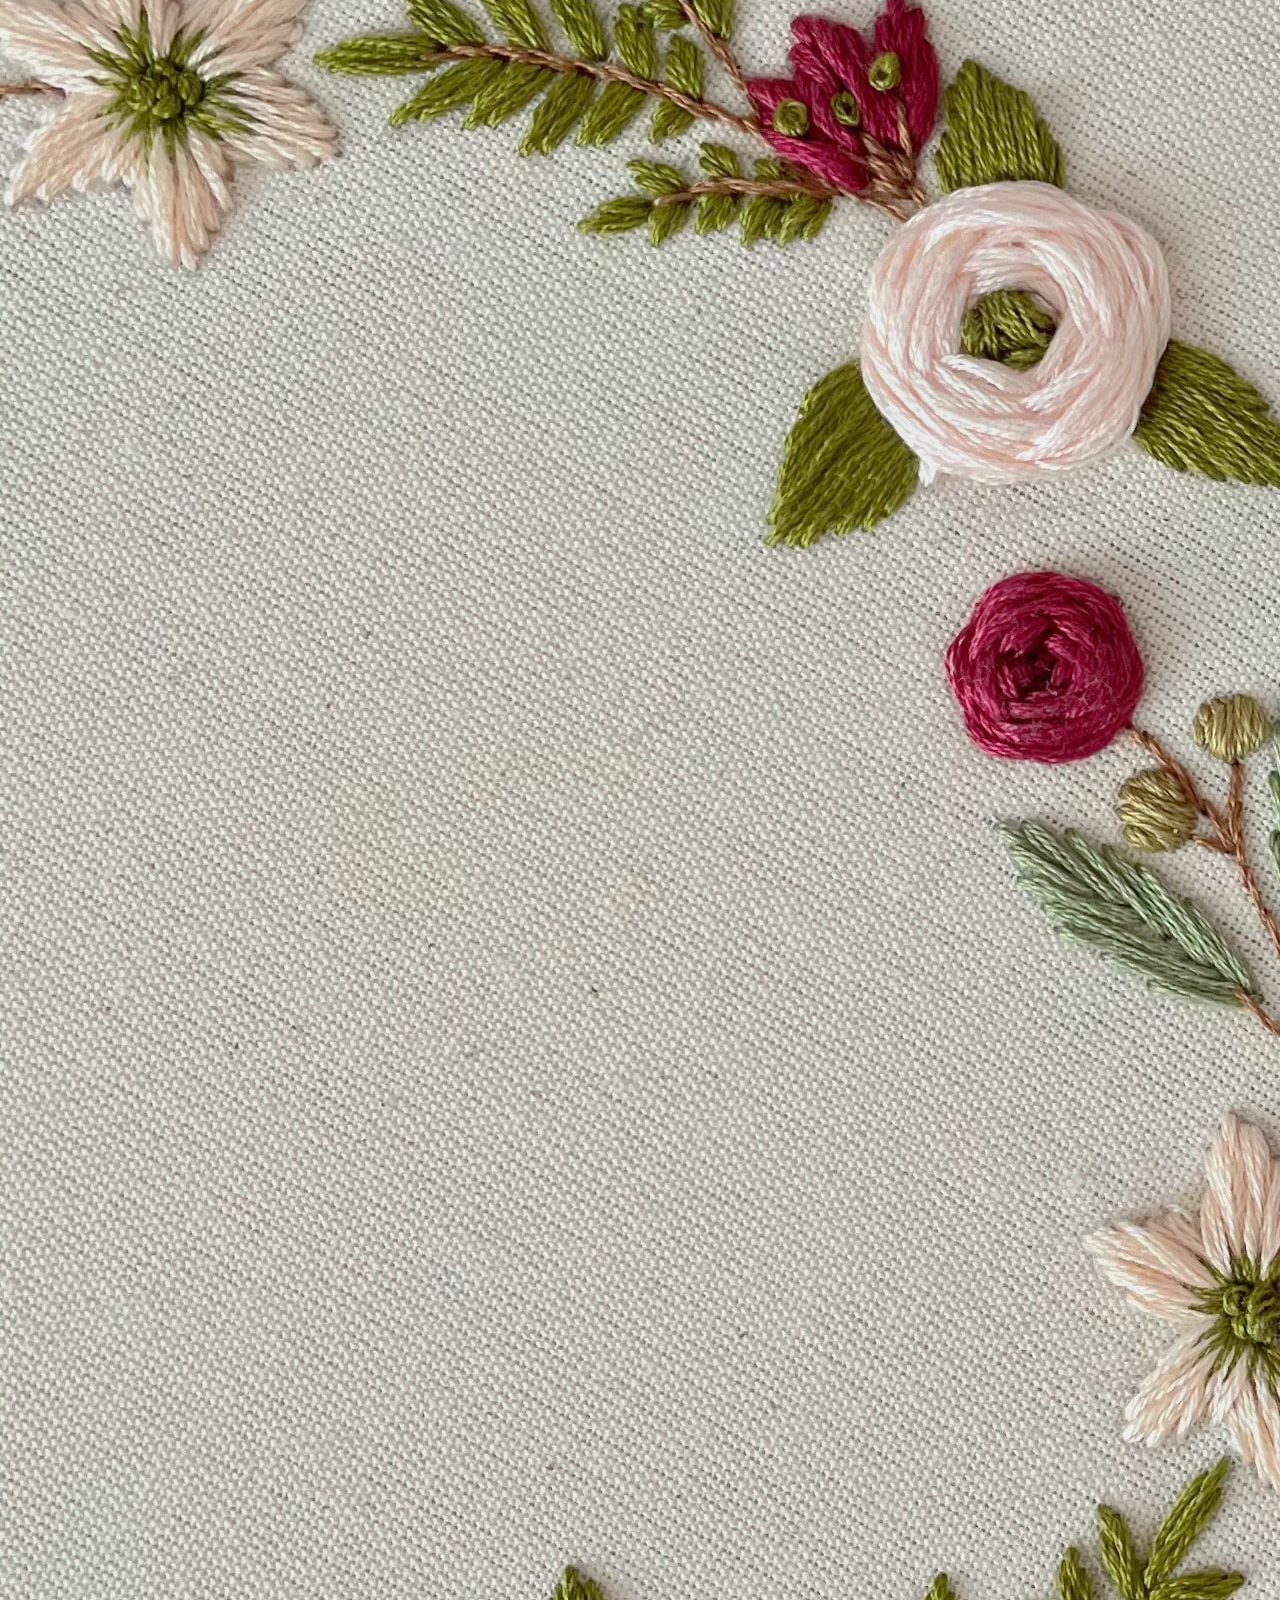
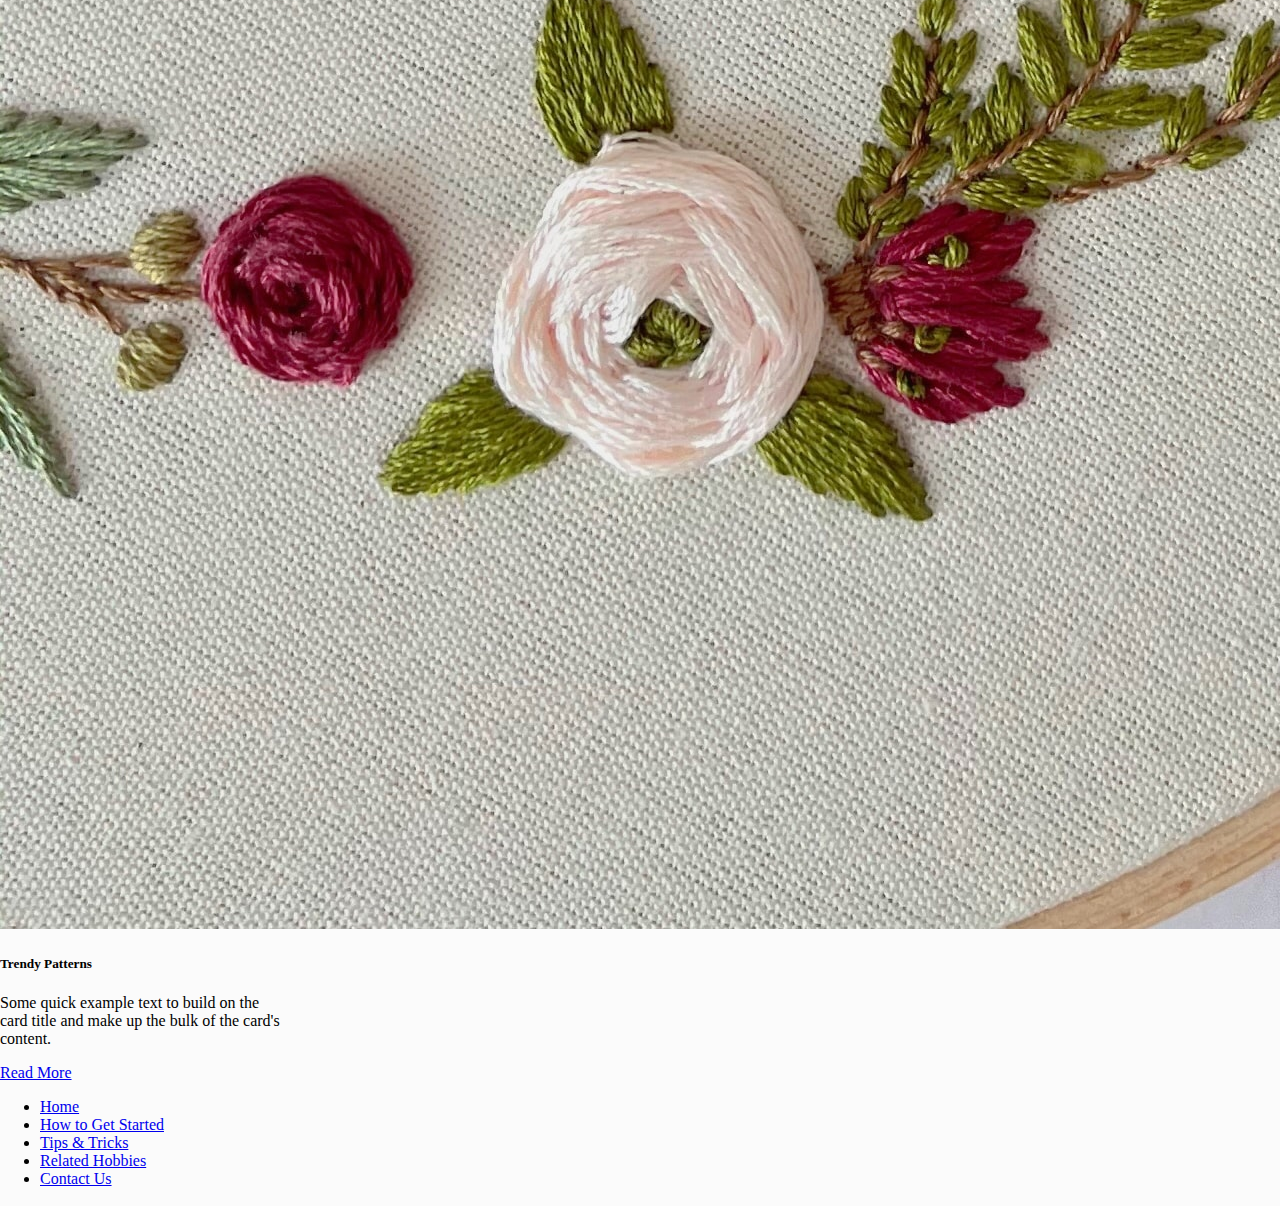
==== commit 8f67d995: "building out pages" ====
--- a/index.html
+++ b/index.html
@@ -30,10 +30,10 @@
               <a class="nav-link" href="./getstarted.html">How to Get Started</a>
             </li>
             <li class="nav-item">
-              <a class="nav-link" href="#">Tips & Tricks</a>
+              <a class="nav-link" href="./tips.html">Tips & Tricks</a>
             </li>
             <li class="nav-item">
-                <a class="nav-link" href="#">Related Hobbies</a>
+                <a class="nav-link" href="./related.html">Related Hobbies</a>
               </li>
             <!-- <li class="nav-item">
               <a class="nav-link disabled" href="#" tabindex="-1" aria-disabled="true">Disabled</a>
@@ -93,5 +93,28 @@
             </div>
           </div>
         </div>
+
+        <footer>
+            <ul class="nav justify-content-center">
+                <li class="nav-item">
+                  <a class="nav-link active" href="./index.html">Home</a>
+                </li>
+                <li class="nav-item">
+                  <a class="nav-link" href="./getstarted.html">How to Get Started</a>
+                </li>
+                <li class="nav-item">
+                  <a class="nav-link" href="./tips.html">Tips & Tricks</a>
+                </li>
+                <li class="nav-item">
+                    <a class="nav-link" href="./related.html">Related Hobbies</a>
+                  </li>
+                  <li class="nav-item">
+                    <a class="nav-link" href="#">Contact Us</a>
+                  </li>
+                <!-- <li class="nav-item">
+                  <a class="nav-link disabled" href="#" tabindex="-1" aria-disabled="true">Disabled</a>
+                </li> -->
+              </ul>
+        </footer>
 </body>
 </html>